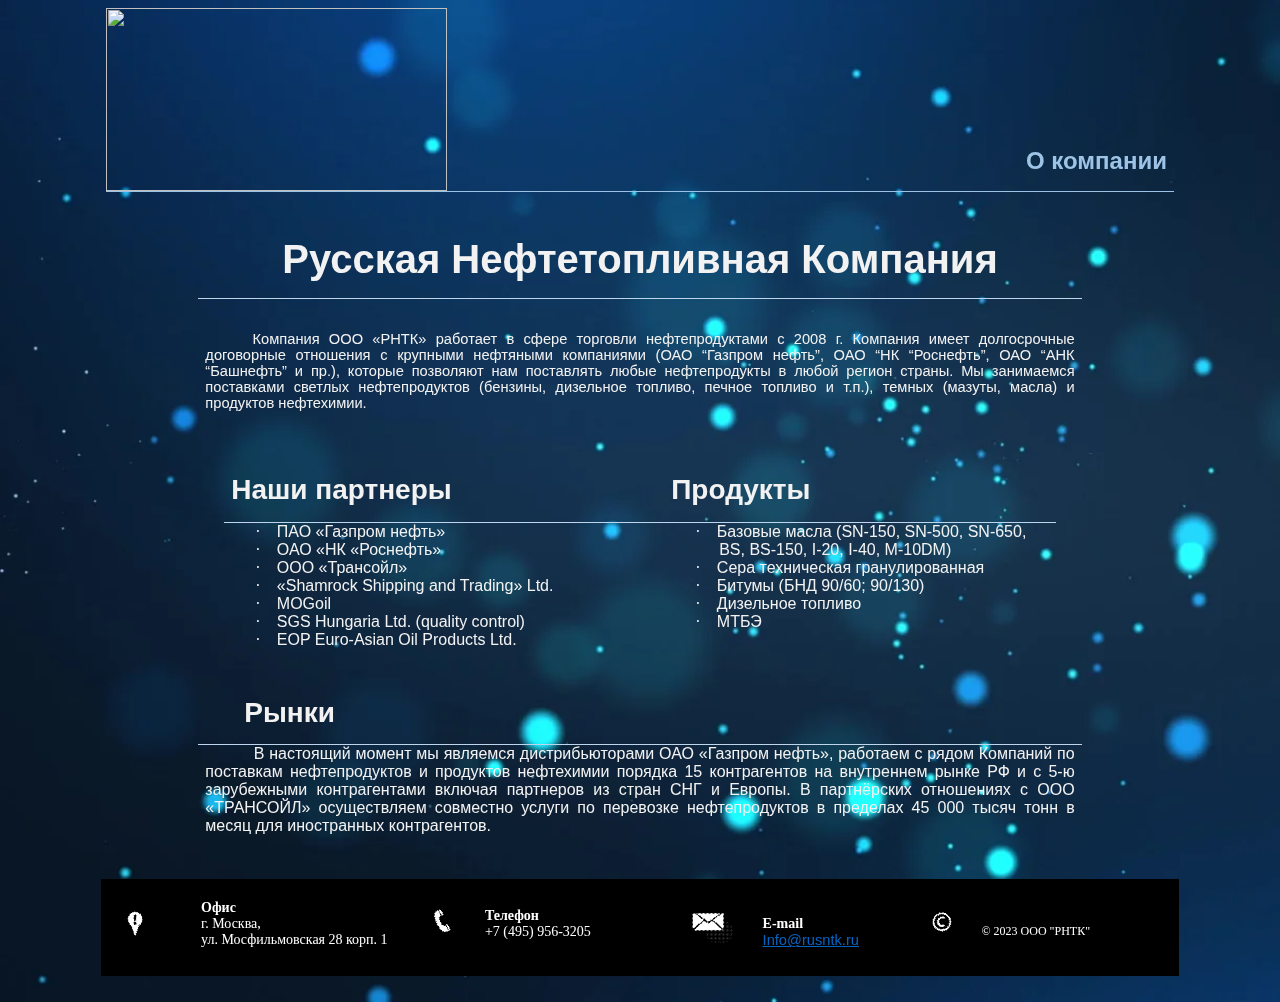
==== index2.htm @ 0cf2e004 "Add files via upload" ====
<html xmlns:v="urn:schemas-microsoft-com:vml"
xmlns:o="urn:schemas-microsoft-com:office:office"
xmlns:w="urn:schemas-microsoft-com:office:word"
xmlns:m="http://schemas.microsoft.com/office/2004/12/omml"
xmlns="http://www.w3.org/TR/REC-html40">

<head>
<meta http-equiv=Content-Type content="text/html; charset=windows-1251">
<meta name=ProgId content=Word.Document>
<meta name=Generator content="Microsoft Word 15">
<meta name=Originator content="Microsoft Word 15">
<link rel=File-List href="index2.files/filelist.xml">
<link rel=Preview href="index2.files/preview.wmf">
<link rel=Edit-Time-Data href="index2.files/editdata.mso">
<!--[if !mso]>
<style>
v\:* {behavior:url(#default#VML);}
o\:* {behavior:url(#default#VML);}
w\:* {behavior:url(#default#VML);}
.shape {behavior:url(#default#VML);}
</style>
<![endif]-->
<title>����</title>
<!--[if gte mso 9]><xml>
 <o:DocumentProperties>
  <o:Author>Roman</o:Author>
  <o:LastAuthor>Roman</o:LastAuthor>
  <o:Revision>2</o:Revision>
  <o:TotalTime>62</o:TotalTime>
  <o:Created>2023-09-29T07:42:00Z</o:Created>
  <o:LastSaved>2023-09-29T07:42:00Z</o:LastSaved>
  <o:Pages>1</o:Pages>
  <o:Words>254</o:Words>
  <o:Characters>1449</o:Characters>
  <o:Lines>12</o:Lines>
  <o:Paragraphs>3</o:Paragraphs>
  <o:CharactersWithSpaces>1700</o:CharactersWithSpaces>
  <o:Version>16.00</o:Version>
 </o:DocumentProperties>
</xml><![endif]-->
<link rel=themeData href="index2.files/themedata.thmx">
<link rel=colorSchemeMapping href="index2.files/colorschememapping.xml">
<link rel="stylesheet" href="style.css">

<body>
  <video autoplay loop muted class="bgvideo" id="bgvideo">
   <source src="video.mp4" type="video/mp4"></source>
  </video>
<!--[if gte mso 9]><xml>
 <w:WordDocument>
  <w:SpellingState>Clean</w:SpellingState>
  <w:GrammarState>Clean</w:GrammarState>
  <w:TrackMoves>false</w:TrackMoves>
  <w:TrackFormatting/>
  <w:ValidateAgainstSchemas/>
  <w:SaveIfXMLInvalid>false</w:SaveIfXMLInvalid>
  <w:IgnoreMixedContent>false</w:IgnoreMixedContent>
  <w:AlwaysShowPlaceholderText>false</w:AlwaysShowPlaceholderText>
  <w:DoNotPromoteQF/>
  <w:LidThemeOther>RU</w:LidThemeOther>
  <w:LidThemeAsian>X-NONE</w:LidThemeAsian>
  <w:LidThemeComplexScript>X-NONE</w:LidThemeComplexScript>
  <w:Compatibility>
   <w:BreakWrappedTables/>
   <w:SplitPgBreakAndParaMark/>
  </w:Compatibility>
  <w:BrowserLevel>MicrosoftInternetExplorer4</w:BrowserLevel>
  <m:mathPr>
   <m:mathFont m:val="Cambria Math"/>
   <m:brkBin m:val="before"/>
   <m:brkBinSub m:val="&#45;-"/>
   <m:smallFrac m:val="off"/>
   <m:dispDef/>
   <m:lMargin m:val="0"/>
   <m:rMargin m:val="0"/>
   <m:defJc m:val="centerGroup"/>
   <m:wrapIndent m:val="1440"/>
   <m:intLim m:val="subSup"/>
   <m:naryLim m:val="undOvr"/>
  </m:mathPr></w:WordDocument>
</xml><![endif]--><!--[if gte mso 9]><xml>
 <w:LatentStyles DefLockedState="false" DefUnhideWhenUsed="false"
  DefSemiHidden="false" DefQFormat="false" DefPriority="99"
  LatentStyleCount="375">
  <w:LsdException Locked="false" Priority="0" QFormat="true" Name="Normal"/>
  <w:LsdException Locked="false" Priority="9" QFormat="true" Name="heading 1"/>
  <w:LsdException Locked="false" Priority="9" QFormat="true" Name="heading 2"/>
  <w:LsdException Locked="false" Priority="9" SemiHidden="true"
   UnhideWhenUsed="true" QFormat="true" Name="heading 3"/>
  <w:LsdException Locked="false" Priority="9" SemiHidden="true"
   UnhideWhenUsed="true" QFormat="true" Name="heading 4"/>
  <w:LsdException Locked="false" Priority="9" SemiHidden="true"
   UnhideWhenUsed="true" QFormat="true" Name="heading 5"/>
  <w:LsdException Locked="false" Priority="9" SemiHidden="true"
   UnhideWhenUsed="true" QFormat="true" Name="heading 6"/>
  <w:LsdException Locked="false" Priority="9" SemiHidden="true"
   UnhideWhenUsed="true" QFormat="true" Name="heading 7"/>
  <w:LsdException Locked="false" Priority="9" SemiHidden="true"
   UnhideWhenUsed="true" QFormat="true" Name="heading 8"/>
  <w:LsdException Locked="false" Priority="9" SemiHidden="true"
   UnhideWhenUsed="true" QFormat="true" Name="heading 9"/>
  <w:LsdException Locked="false" SemiHidden="true" UnhideWhenUsed="true"
   Name="index 1"/>
  <w:LsdException Locked="false" SemiHidden="true" UnhideWhenUsed="true"
   Name="index 2"/>
  <w:LsdException Locked="false" SemiHidden="true" UnhideWhenUsed="true"
   Name="index 3"/>
  <w:LsdException Locked="false" SemiHidden="true" UnhideWhenUsed="true"
   Name="index 4"/>
  <w:LsdException Locked="false" SemiHidden="true" UnhideWhenUsed="true"
   Name="index 5"/>
  <w:LsdException Locked="false" SemiHidden="true" UnhideWhenUsed="true"
   Name="index 6"/>
  <w:LsdException Locked="false" SemiHidden="true" UnhideWhenUsed="true"
   Name="index 7"/>
  <w:LsdException Locked="false" SemiHidden="true" UnhideWhenUsed="true"
   Name="index 8"/>
  <w:LsdException Locked="false" SemiHidden="true" UnhideWhenUsed="true"
   Name="index 9"/>
  <w:LsdException Locked="false" Priority="39" SemiHidden="true"
   UnhideWhenUsed="true" Name="toc 1"/>
  <w:LsdException Locked="false" Priority="39" SemiHidden="true"
   UnhideWhenUsed="true" Name="toc 2"/>
  <w:LsdException Locked="false" Priority="39" SemiHidden="true"
   UnhideWhenUsed="true" Name="toc 3"/>
  <w:LsdException Locked="false" Priority="39" SemiHidden="true"
   UnhideWhenUsed="true" Name="toc 4"/>
  <w:LsdException Locked="false" Priority="39" SemiHidden="true"
   UnhideWhenUsed="true" Name="toc 5"/>
  <w:LsdException Locked="false" Priority="39" SemiHidden="true"
   UnhideWhenUsed="true" Name="toc 6"/>
  <w:LsdException Locked="false" Priority="39" SemiHidden="true"
   UnhideWhenUsed="true" Name="toc 7"/>
  <w:LsdException Locked="false" Priority="39" SemiHidden="true"
   UnhideWhenUsed="true" Name="toc 8"/>
  <w:LsdException Locked="false" Priority="39" SemiHidden="true"
   UnhideWhenUsed="true" Name="toc 9"/>
  <w:LsdException Locked="false" SemiHidden="true" UnhideWhenUsed="true"
   Name="Normal Indent"/>
  <w:LsdException Locked="false" SemiHidden="true" UnhideWhenUsed="true"
   Name="footnote text"/>
  <w:LsdException Locked="false" SemiHidden="true" UnhideWhenUsed="true"
   Name="annotation text"/>
  <w:LsdException Locked="false" SemiHidden="true" UnhideWhenUsed="true"
   Name="header"/>
  <w:LsdException Locked="false" SemiHidden="true" UnhideWhenUsed="true"
   Name="footer"/>
  <w:LsdException Locked="false" SemiHidden="true" UnhideWhenUsed="true"
   Name="index heading"/>
  <w:LsdException Locked="false" Priority="35" SemiHidden="true"
   UnhideWhenUsed="true" QFormat="true" Name="caption"/>
  <w:LsdException Locked="false" SemiHidden="true" UnhideWhenUsed="true"
   Name="table of figures"/>
  <w:LsdException Locked="false" SemiHidden="true" UnhideWhenUsed="true"
   Name="envelope address"/>
  <w:LsdException Locked="false" SemiHidden="true" UnhideWhenUsed="true"
   Name="envelope return"/>
  <w:LsdException Locked="false" SemiHidden="true" UnhideWhenUsed="true"
   Name="footnote reference"/>
  <w:LsdException Locked="false" SemiHidden="true" UnhideWhenUsed="true"
   Name="annotation reference"/>
  <w:LsdException Locked="false" SemiHidden="true" UnhideWhenUsed="true"
   Name="line number"/>
  <w:LsdException Locked="false" SemiHidden="true" UnhideWhenUsed="true"
   Name="page number"/>
  <w:LsdException Locked="false" SemiHidden="true" UnhideWhenUsed="true"
   Name="endnote reference"/>
  <w:LsdException Locked="false" SemiHidden="true" UnhideWhenUsed="true"
   Name="endnote text"/>
  <w:LsdException Locked="false" SemiHidden="true" UnhideWhenUsed="true"
   Name="table of authorities"/>
  <w:LsdException Locked="false" SemiHidden="true" UnhideWhenUsed="true"
   Name="macro"/>
  <w:LsdException Locked="false" SemiHidden="true" UnhideWhenUsed="true"
   Name="toa heading"/>
  <w:LsdException Locked="false" SemiHidden="true" UnhideWhenUsed="true"
   Name="List"/>
  <w:LsdException Locked="false" SemiHidden="true" UnhideWhenUsed="true"
   Name="List Bullet"/>
  <w:LsdException Locked="false" SemiHidden="true" UnhideWhenUsed="true"
   Name="List Number"/>
  <w:LsdException Locked="false" SemiHidden="true" UnhideWhenUsed="true"
   Name="List 2"/>
  <w:LsdException Locked="false" SemiHidden="true" UnhideWhenUsed="true"
   Name="List 3"/>
  <w:LsdException Locked="false" SemiHidden="true" UnhideWhenUsed="true"
   Name="List 4"/>
  <w:LsdException Locked="false" SemiHidden="true" UnhideWhenUsed="true"
   Name="List 5"/>
  <w:LsdException Locked="false" SemiHidden="true" UnhideWhenUsed="true"
   Name="List Bullet 2"/>
  <w:LsdException Locked="false" SemiHidden="true" UnhideWhenUsed="true"
   Name="List Bullet 3"/>
  <w:LsdException Locked="false" SemiHidden="true" UnhideWhenUsed="true"
   Name="List Bullet 4"/>
  <w:LsdException Locked="false" SemiHidden="true" UnhideWhenUsed="true"
   Name="List Bullet 5"/>
  <w:LsdException Locked="false" SemiHidden="true" UnhideWhenUsed="true"
   Name="List Number 2"/>
  <w:LsdException Locked="false" SemiHidden="true" UnhideWhenUsed="true"
   Name="List Number 3"/>
  <w:LsdException Locked="false" SemiHidden="true" UnhideWhenUsed="true"
   Name="List Number 4"/>
  <w:LsdException Locked="false" SemiHidden="true" UnhideWhenUsed="true"
   Name="List Number 5"/>
  <w:LsdException Locked="false" Priority="10" QFormat="true" Name="Title"/>
  <w:LsdException Locked="false" SemiHidden="true" UnhideWhenUsed="true"
   Name="Closing"/>
  <w:LsdException Locked="false" SemiHidden="true" UnhideWhenUsed="true"
   Name="Signature"/>
  <w:LsdException Locked="false" Priority="1" SemiHidden="true"
   UnhideWhenUsed="true" Name="Default Paragraph Font"/>
  <w:LsdException Locked="false" SemiHidden="true" UnhideWhenUsed="true"
   Name="Body Text"/>
  <w:LsdException Locked="false" SemiHidden="true" UnhideWhenUsed="true"
   Name="Body Text Indent"/>
  <w:LsdException Locked="false" SemiHidden="true" UnhideWhenUsed="true"
   Name="List Continue"/>
  <w:LsdException Locked="false" SemiHidden="true" UnhideWhenUsed="true"
   Name="List Continue 2"/>
  <w:LsdException Locked="false" SemiHidden="true" UnhideWhenUsed="true"
   Name="List Continue 3"/>
  <w:LsdException Locked="false" SemiHidden="true" UnhideWhenUsed="true"
   Name="List Continue 4"/>
  <w:LsdException Locked="false" SemiHidden="true" UnhideWhenUsed="true"
   Name="List Continue 5"/>
  <w:LsdException Locked="false" SemiHidden="true" UnhideWhenUsed="true"
   Name="Message Header"/>
  <w:LsdException Locked="false" Priority="11" QFormat="true" Name="Subtitle"/>
  <w:LsdException Locked="false" SemiHidden="true" UnhideWhenUsed="true"
   Name="Salutation"/>
  <w:LsdException Locked="false" SemiHidden="true" UnhideWhenUsed="true"
   Name="Date"/>
  <w:LsdException Locked="false" SemiHidden="true" UnhideWhenUsed="true"
   Name="Body Text First Indent"/>
  <w:LsdException Locked="false" SemiHidden="true" UnhideWhenUsed="true"
   Name="Body Text First Indent 2"/>
  <w:LsdException Locked="false" SemiHidden="true" UnhideWhenUsed="true"
   Name="Note Heading"/>
  <w:LsdException Locked="false" SemiHidden="true" UnhideWhenUsed="true"
   Name="Body Text 2"/>
  <w:LsdException Locked="false" SemiHidden="true" UnhideWhenUsed="true"
   Name="Body Text 3"/>
  <w:LsdException Locked="false" SemiHidden="true" UnhideWhenUsed="true"
   Name="Body Text Indent 2"/>
  <w:LsdException Locked="false" SemiHidden="true" UnhideWhenUsed="true"
   Name="Body Text Indent 3"/>
  <w:LsdException Locked="false" SemiHidden="true" UnhideWhenUsed="true"
   Name="Block Text"/>
  <w:LsdException Locked="false" SemiHidden="true" UnhideWhenUsed="true"
   Name="Hyperlink"/>
  <w:LsdException Locked="false" SemiHidden="true" UnhideWhenUsed="true"
   Name="FollowedHyperlink"/>
  <w:LsdException Locked="false" Priority="22" QFormat="true" Name="Strong"/>
  <w:LsdException Locked="false" Priority="20" QFormat="true" Name="Emphasis"/>
  <w:LsdException Locked="false" SemiHidden="true" UnhideWhenUsed="true"
   Name="Document Map"/>
  <w:LsdException Locked="false" SemiHidden="true" UnhideWhenUsed="true"
   Name="Plain Text"/>
  <w:LsdException Locked="false" SemiHidden="true" UnhideWhenUsed="true"
   Name="E-mail Signature"/>
  <w:LsdException Locked="false" SemiHidden="true" UnhideWhenUsed="true"
   Name="HTML Top of Form"/>
  <w:LsdException Locked="false" SemiHidden="true" UnhideWhenUsed="true"
   Name="HTML Bottom of Form"/>
  <w:LsdException Locked="false" SemiHidden="true" UnhideWhenUsed="true"
   Name="Normal (Web)"/>
  <w:LsdException Locked="false" SemiHidden="true" UnhideWhenUsed="true"
   Name="HTML Acronym"/>
  <w:LsdException Locked="false" SemiHidden="true" UnhideWhenUsed="true"
   Name="HTML Address"/>
  <w:LsdException Locked="false" SemiHidden="true" UnhideWhenUsed="true"
   Name="HTML Cite"/>
  <w:LsdException Locked="false" SemiHidden="true" UnhideWhenUsed="true"
   Name="HTML Code"/>
  <w:LsdException Locked="false" SemiHidden="true" UnhideWhenUsed="true"
   Name="HTML Definition"/>
  <w:LsdException Locked="false" SemiHidden="true" UnhideWhenUsed="true"
   Name="HTML Keyboard"/>
  <w:LsdException Locked="false" SemiHidden="true" UnhideWhenUsed="true"
   Name="HTML Preformatted"/>
  <w:LsdException Locked="false" SemiHidden="true" UnhideWhenUsed="true"
   Name="HTML Sample"/>
  <w:LsdException Locked="false" SemiHidden="true" UnhideWhenUsed="true"
   Name="HTML Typewriter"/>
  <w:LsdException Locked="false" SemiHidden="true" UnhideWhenUsed="true"
   Name="HTML Variable"/>
  <w:LsdException Locked="false" SemiHidden="true" UnhideWhenUsed="true"
   Name="Normal Table"/>
  <w:LsdException Locked="false" SemiHidden="true" UnhideWhenUsed="true"
   Name="annotation subject"/>
  <w:LsdException Locked="false" SemiHidden="true" UnhideWhenUsed="true"
   Name="No List"/>
  <w:LsdException Locked="false" SemiHidden="true" UnhideWhenUsed="true"
   Name="Outline List 1"/>
  <w:LsdException Locked="false" SemiHidden="true" UnhideWhenUsed="true"
   Name="Outline List 2"/>
  <w:LsdException Locked="false" SemiHidden="true" UnhideWhenUsed="true"
   Name="Outline List 3"/>
  <w:LsdException Locked="false" SemiHidden="true" UnhideWhenUsed="true"
   Name="Table Simple 1"/>
  <w:LsdException Locked="false" SemiHidden="true" UnhideWhenUsed="true"
   Name="Table Simple 2"/>
  <w:LsdException Locked="false" SemiHidden="true" UnhideWhenUsed="true"
   Name="Table Simple 3"/>
  <w:LsdException Locked="false" SemiHidden="true" UnhideWhenUsed="true"
   Name="Table Classic 1"/>
  <w:LsdException Locked="false" SemiHidden="true" UnhideWhenUsed="true"
   Name="Table Classic 2"/>
  <w:LsdException Locked="false" SemiHidden="true" UnhideWhenUsed="true"
   Name="Table Classic 3"/>
  <w:LsdException Locked="false" SemiHidden="true" UnhideWhenUsed="true"
   Name="Table Classic 4"/>
  <w:LsdException Locked="false" SemiHidden="true" UnhideWhenUsed="true"
   Name="Table Colorful 1"/>
  <w:LsdException Locked="false" SemiHidden="true" UnhideWhenUsed="true"
   Name="Table Colorful 2"/>
  <w:LsdException Locked="false" SemiHidden="true" UnhideWhenUsed="true"
   Name="Table Colorful 3"/>
  <w:LsdException Locked="false" SemiHidden="true" UnhideWhenUsed="true"
   Name="Table Columns 1"/>
  <w:LsdException Locked="false" SemiHidden="true" UnhideWhenUsed="true"
   Name="Table Columns 2"/>
  <w:LsdException Locked="false" SemiHidden="true" UnhideWhenUsed="true"
   Name="Table Columns 3"/>
  <w:LsdException Locked="false" SemiHidden="true" UnhideWhenUsed="true"
   Name="Table Columns 4"/>
  <w:LsdException Locked="false" SemiHidden="true" UnhideWhenUsed="true"
   Name="Table Columns 5"/>
  <w:LsdException Locked="false" SemiHidden="true" UnhideWhenUsed="true"
   Name="Table Grid 1"/>
  <w:LsdException Locked="false" SemiHidden="true" UnhideWhenUsed="true"
   Name="Table Grid 2"/>
  <w:LsdException Locked="false" SemiHidden="true" UnhideWhenUsed="true"
   Name="Table Grid 3"/>
  <w:LsdException Locked="false" SemiHidden="true" UnhideWhenUsed="true"
   Name="Table Grid 4"/>
  <w:LsdException Locked="false" SemiHidden="true" UnhideWhenUsed="true"
   Name="Table Grid 5"/>
  <w:LsdException Locked="false" SemiHidden="true" UnhideWhenUsed="true"
   Name="Table Grid 6"/>
  <w:LsdException Locked="false" SemiHidden="true" UnhideWhenUsed="true"
   Name="Table Grid 7"/>
  <w:LsdException Locked="false" SemiHidden="true" UnhideWhenUsed="true"
   Name="Table Grid 8"/>
  <w:LsdException Locked="false" SemiHidden="true" UnhideWhenUsed="true"
   Name="Table List 1"/>
  <w:LsdException Locked="false" SemiHidden="true" UnhideWhenUsed="true"
   Name="Table List 2"/>
  <w:LsdException Locked="false" SemiHidden="true" UnhideWhenUsed="true"
   Name="Table List 3"/>
  <w:LsdException Locked="false" SemiHidden="true" UnhideWhenUsed="true"
   Name="Table List 4"/>
  <w:LsdException Locked="false" SemiHidden="true" UnhideWhenUsed="true"
   Name="Table List 5"/>
  <w:LsdException Locked="false" SemiHidden="true" UnhideWhenUsed="true"
   Name="Table List 6"/>
  <w:LsdException Locked="false" SemiHidden="true" UnhideWhenUsed="true"
   Name="Table List 7"/>
  <w:LsdException Locked="false" SemiHidden="true" UnhideWhenUsed="true"
   Name="Table List 8"/>
  <w:LsdException Locked="false" SemiHidden="true" UnhideWhenUsed="true"
   Name="Table 3D effects 1"/>
  <w:LsdException Locked="false" SemiHidden="true" UnhideWhenUsed="true"
   Name="Table 3D effects 2"/>
  <w:LsdException Locked="false" SemiHidden="true" UnhideWhenUsed="true"
   Name="Table 3D effects 3"/>
  <w:LsdException Locked="false" SemiHidden="true" UnhideWhenUsed="true"
   Name="Table Contemporary"/>
  <w:LsdException Locked="false" SemiHidden="true" UnhideWhenUsed="true"
   Name="Table Elegant"/>
  <w:LsdException Locked="false" SemiHidden="true" UnhideWhenUsed="true"
   Name="Table Professional"/>
  <w:LsdException Locked="false" SemiHidden="true" UnhideWhenUsed="true"
   Name="Table Subtle 1"/>
  <w:LsdException Locked="false" SemiHidden="true" UnhideWhenUsed="true"
   Name="Table Subtle 2"/>
  <w:LsdException Locked="false" SemiHidden="true" UnhideWhenUsed="true"
   Name="Table Web 1"/>
  <w:LsdException Locked="false" SemiHidden="true" UnhideWhenUsed="true"
   Name="Table Web 2"/>
  <w:LsdException Locked="false" SemiHidden="true" UnhideWhenUsed="true"
   Name="Table Web 3"/>
  <w:LsdException Locked="false" SemiHidden="true" UnhideWhenUsed="true"
   Name="Balloon Text"/>
  <w:LsdException Locked="false" Priority="39" Name="Table Grid"/>
  <w:LsdException Locked="false" SemiHidden="true" UnhideWhenUsed="true"
   Name="Table Theme"/>
  <w:LsdException Locked="false" SemiHidden="true" Name="Placeholder Text"/>
  <w:LsdException Locked="false" Priority="1" QFormat="true" Name="No Spacing"/>
  <w:LsdException Locked="false" Priority="60" Name="Light Shading"/>
  <w:LsdException Locked="false" Priority="61" Name="Light List"/>
  <w:LsdException Locked="false" Priority="62" Name="Light Grid"/>
  <w:LsdException Locked="false" Priority="63" Name="Medium Shading 1"/>
  <w:LsdException Locked="false" Priority="64" Name="Medium Shading 2"/>
  <w:LsdException Locked="false" Priority="65" Name="Medium List 1"/>
  <w:LsdException Locked="false" Priority="66" Name="Medium List 2"/>
  <w:LsdException Locked="false" Priority="67" Name="Medium Grid 1"/>
  <w:LsdException Locked="false" Priority="68" Name="Medium Grid 2"/>
  <w:LsdException Locked="false" Priority="69" Name="Medium Grid 3"/>
  <w:LsdException Locked="false" Priority="70" Name="Dark List"/>
  <w:LsdException Locked="false" Priority="71" Name="Colorful Shading"/>
  <w:LsdException Locked="false" Priority="72" Name="Colorful List"/>
  <w:LsdException Locked="false" Priority="73" Name="Colorful Grid"/>
  <w:LsdException Locked="false" Priority="60" Name="Light Shading Accent 1"/>
  <w:LsdException Locked="false" Priority="61" Name="Light List Accent 1"/>
  <w:LsdException Locked="false" Priority="62" Name="Light Grid Accent 1"/>
  <w:LsdException Locked="false" Priority="63" Name="Medium Shading 1 Accent 1"/>
  <w:LsdException Locked="false" Priority="64" Name="Medium Shading 2 Accent 1"/>
  <w:LsdException Locked="false" Priority="65" Name="Medium List 1 Accent 1"/>
  <w:LsdException Locked="false" SemiHidden="true" Name="Revision"/>
  <w:LsdException Locked="false" Priority="34" QFormat="true"
   Name="List Paragraph"/>
  <w:LsdException Locked="false" Priority="29" QFormat="true" Name="Quote"/>
  <w:LsdException Locked="false" Priority="30" QFormat="true"
   Name="Intense Quote"/>
  <w:LsdException Locked="false" Priority="66" Name="Medium List 2 Accent 1"/>
  <w:LsdException Locked="false" Priority="67" Name="Medium Grid 1 Accent 1"/>
  <w:LsdException Locked="false" Priority="68" Name="Medium Grid 2 Accent 1"/>
  <w:LsdException Locked="false" Priority="69" Name="Medium Grid 3 Accent 1"/>
  <w:LsdException Locked="false" Priority="70" Name="Dark List Accent 1"/>
  <w:LsdException Locked="false" Priority="71" Name="Colorful Shading Accent 1"/>
  <w:LsdException Locked="false" Priority="72" Name="Colorful List Accent 1"/>
  <w:LsdException Locked="false" Priority="73" Name="Colorful Grid Accent 1"/>
  <w:LsdException Locked="false" Priority="60" Name="Light Shading Accent 2"/>
  <w:LsdException Locked="false" Priority="61" Name="Light List Accent 2"/>
  <w:LsdException Locked="false" Priority="62" Name="Light Grid Accent 2"/>
  <w:LsdException Locked="false" Priority="63" Name="Medium Shading 1 Accent 2"/>
  <w:LsdException Locked="false" Priority="64" Name="Medium Shading 2 Accent 2"/>
  <w:LsdException Locked="false" Priority="65" Name="Medium List 1 Accent 2"/>
  <w:LsdException Locked="false" Priority="66" Name="Medium List 2 Accent 2"/>
  <w:LsdException Locked="false" Priority="67" Name="Medium Grid 1 Accent 2"/>
  <w:LsdException Locked="false" Priority="68" Name="Medium Grid 2 Accent 2"/>
  <w:LsdException Locked="false" Priority="69" Name="Medium Grid 3 Accent 2"/>
  <w:LsdException Locked="false" Priority="70" Name="Dark List Accent 2"/>
  <w:LsdException Locked="false" Priority="71" Name="Colorful Shading Accent 2"/>
  <w:LsdException Locked="false" Priority="72" Name="Colorful List Accent 2"/>
  <w:LsdException Locked="false" Priority="73" Name="Colorful Grid Accent 2"/>
  <w:LsdException Locked="false" Priority="60" Name="Light Shading Accent 3"/>
  <w:LsdException Locked="false" Priority="61" Name="Light List Accent 3"/>
  <w:LsdException Locked="false" Priority="62" Name="Light Grid Accent 3"/>
  <w:LsdException Locked="false" Priority="63" Name="Medium Shading 1 Accent 3"/>
  <w:LsdException Locked="false" Priority="64" Name="Medium Shading 2 Accent 3"/>
  <w:LsdException Locked="false" Priority="65" Name="Medium List 1 Accent 3"/>
  <w:LsdException Locked="false" Priority="66" Name="Medium List 2 Accent 3"/>
  <w:LsdException Locked="false" Priority="67" Name="Medium Grid 1 Accent 3"/>
  <w:LsdException Locked="false" Priority="68" Name="Medium Grid 2 Accent 3"/>
  <w:LsdException Locked="false" Priority="69" Name="Medium Grid 3 Accent 3"/>
  <w:LsdException Locked="false" Priority="70" Name="Dark List Accent 3"/>
  <w:LsdException Locked="false" Priority="71" Name="Colorful Shading Accent 3"/>
  <w:LsdException Locked="false" Priority="72" Name="Colorful List Accent 3"/>
  <w:LsdException Locked="false" Priority="73" Name="Colorful Grid Accent 3"/>
  <w:LsdException Locked="false" Priority="60" Name="Light Shading Accent 4"/>
  <w:LsdException Locked="false" Priority="61" Name="Light List Accent 4"/>
  <w:LsdException Locked="false" Priority="62" Name="Light Grid Accent 4"/>
  <w:LsdException Locked="false" Priority="63" Name="Medium Shading 1 Accent 4"/>
  <w:LsdException Locked="false" Priority="64" Name="Medium Shading 2 Accent 4"/>
  <w:LsdException Locked="false" Priority="65" Name="Medium List 1 Accent 4"/>
  <w:LsdException Locked="false" Priority="66" Name="Medium List 2 Accent 4"/>
  <w:LsdException Locked="false" Priority="67" Name="Medium Grid 1 Accent 4"/>
  <w:LsdException Locked="false" Priority="68" Name="Medium Grid 2 Accent 4"/>
  <w:LsdException Locked="false" Priority="69" Name="Medium Grid 3 Accent 4"/>
  <w:LsdException Locked="false" Priority="70" Name="Dark List Accent 4"/>
  <w:LsdException Locked="false" Priority="71" Name="Colorful Shading Accent 4"/>
  <w:LsdException Locked="false" Priority="72" Name="Colorful List Accent 4"/>
  <w:LsdException Locked="false" Priority="73" Name="Colorful Grid Accent 4"/>
  <w:LsdException Locked="false" Priority="60" Name="Light Shading Accent 5"/>
  <w:LsdException Locked="false" Priority="61" Name="Light List Accent 5"/>
  <w:LsdException Locked="false" Priority="62" Name="Light Grid Accent 5"/>
  <w:LsdException Locked="false" Priority="63" Name="Medium Shading 1 Accent 5"/>
  <w:LsdException Locked="false" Priority="64" Name="Medium Shading 2 Accent 5"/>
  <w:LsdException Locked="false" Priority="65" Name="Medium List 1 Accent 5"/>
  <w:LsdException Locked="false" Priority="66" Name="Medium List 2 Accent 5"/>
  <w:LsdException Locked="false" Priority="67" Name="Medium Grid 1 Accent 5"/>
  <w:LsdException Locked="false" Priority="68" Name="Medium Grid 2 Accent 5"/>
  <w:LsdException Locked="false" Priority="69" Name="Medium Grid 3 Accent 5"/>
  <w:LsdException Locked="false" Priority="70" Name="Dark List Accent 5"/>
  <w:LsdException Locked="false" Priority="71" Name="Colorful Shading Accent 5"/>
  <w:LsdException Locked="false" Priority="72" Name="Colorful List Accent 5"/>
  <w:LsdException Locked="false" Priority="73" Name="Colorful Grid Accent 5"/>
  <w:LsdException Locked="false" Priority="60" Name="Light Shading Accent 6"/>
  <w:LsdException Locked="false" Priority="61" Name="Light List Accent 6"/>
  <w:LsdException Locked="false" Priority="62" Name="Light Grid Accent 6"/>
  <w:LsdException Locked="false" Priority="63" Name="Medium Shading 1 Accent 6"/>
  <w:LsdException Locked="false" Priority="64" Name="Medium Shading 2 Accent 6"/>
  <w:LsdException Locked="false" Priority="65" Name="Medium List 1 Accent 6"/>
  <w:LsdException Locked="false" Priority="66" Name="Medium List 2 Accent 6"/>
  <w:LsdException Locked="false" Priority="67" Name="Medium Grid 1 Accent 6"/>
  <w:LsdException Locked="false" Priority="68" Name="Medium Grid 2 Accent 6"/>
  <w:LsdException Locked="false" Priority="69" Name="Medium Grid 3 Accent 6"/>
  <w:LsdException Locked="false" Priority="70" Name="Dark List Accent 6"/>
  <w:LsdException Locked="false" Priority="71" Name="Colorful Shading Accent 6"/>
  <w:LsdException Locked="false" Priority="72" Name="Colorful List Accent 6"/>
  <w:LsdException Locked="false" Priority="73" Name="Colorful Grid Accent 6"/>
  <w:LsdException Locked="false" Priority="19" QFormat="true"
   Name="Subtle Emphasis"/>
  <w:LsdException Locked="false" Priority="21" QFormat="true"
   Name="Intense Emphasis"/>
  <w:LsdException Locked="false" Priority="31" QFormat="true"
   Name="Subtle Reference"/>
  <w:LsdException Locked="false" Priority="32" QFormat="true"
   Name="Intense Reference"/>
  <w:LsdException Locked="false" Priority="33" QFormat="true" Name="Book Title"/>
  <w:LsdException Locked="false" Priority="37" SemiHidden="true"
   UnhideWhenUsed="true" Name="Bibliography"/>
  <w:LsdException Locked="false" Priority="39" SemiHidden="true"
   UnhideWhenUsed="true" QFormat="true" Name="TOC Heading"/>
  <w:LsdException Locked="false" Priority="41" Name="Plain Table 1"/>
  <w:LsdException Locked="false" Priority="42" Name="Plain Table 2"/>
  <w:LsdException Locked="false" Priority="43" Name="Plain Table 3"/>
  <w:LsdException Locked="false" Priority="44" Name="Plain Table 4"/>
  <w:LsdException Locked="false" Priority="45" Name="Plain Table 5"/>
  <w:LsdException Locked="false" Priority="40" Name="Grid Table Light"/>
  <w:LsdException Locked="false" Priority="46" Name="Grid Table 1 Light"/>
  <w:LsdException Locked="false" Priority="47" Name="Grid Table 2"/>
  <w:LsdException Locked="false" Priority="48" Name="Grid Table 3"/>
  <w:LsdException Locked="false" Priority="49" Name="Grid Table 4"/>
  <w:LsdException Locked="false" Priority="50" Name="Grid Table 5 Dark"/>
  <w:LsdException Locked="false" Priority="51" Name="Grid Table 6 Colorful"/>
  <w:LsdException Locked="false" Priority="52" Name="Grid Table 7 Colorful"/>
  <w:LsdException Locked="false" Priority="46"
   Name="Grid Table 1 Light Accent 1"/>
  <w:LsdException Locked="false" Priority="47" Name="Grid Table 2 Accent 1"/>
  <w:LsdException Locked="false" Priority="48" Name="Grid Table 3 Accent 1"/>
  <w:LsdException Locked="false" Priority="49" Name="Grid Table 4 Accent 1"/>
  <w:LsdException Locked="false" Priority="50" Name="Grid Table 5 Dark Accent 1"/>
  <w:LsdException Locked="false" Priority="51"
   Name="Grid Table 6 Colorful Accent 1"/>
  <w:LsdException Locked="false" Priority="52"
   Name="Grid Table 7 Colorful Accent 1"/>
  <w:LsdException Locked="false" Priority="46"
   Name="Grid Table 1 Light Accent 2"/>
  <w:LsdException Locked="false" Priority="47" Name="Grid Table 2 Accent 2"/>
  <w:LsdException Locked="false" Priority="48" Name="Grid Table 3 Accent 2"/>
  <w:LsdException Locked="false" Priority="49" Name="Grid Table 4 Accent 2"/>
  <w:LsdException Locked="false" Priority="50" Name="Grid Table 5 Dark Accent 2"/>
  <w:LsdException Locked="false" Priority="51"
   Name="Grid Table 6 Colorful Accent 2"/>
  <w:LsdException Locked="false" Priority="52"
   Name="Grid Table 7 Colorful Accent 2"/>
  <w:LsdException Locked="false" Priority="46"
   Name="Grid Table 1 Light Accent 3"/>
  <w:LsdException Locked="false" Priority="47" Name="Grid Table 2 Accent 3"/>
  <w:LsdException Locked="false" Priority="48" Name="Grid Table 3 Accent 3"/>
  <w:LsdException Locked="false" Priority="49" Name="Grid Table 4 Accent 3"/>
  <w:LsdException Locked="false" Priority="50" Name="Grid Table 5 Dark Accent 3"/>
  <w:LsdException Locked="false" Priority="51"
   Name="Grid Table 6 Colorful Accent 3"/>
  <w:LsdException Locked="false" Priority="52"
   Name="Grid Table 7 Colorful Accent 3"/>
  <w:LsdException Locked="false" Priority="46"
   Name="Grid Table 1 Light Accent 4"/>
  <w:LsdException Locked="false" Priority="47" Name="Grid Table 2 Accent 4"/>
  <w:LsdException Locked="false" Priority="48" Name="Grid Table 3 Accent 4"/>
  <w:LsdException Locked="false" Priority="49" Name="Grid Table 4 Accent 4"/>
  <w:LsdException Locked="false" Priority="50" Name="Grid Table 5 Dark Accent 4"/>
  <w:LsdException Locked="false" Priority="51"
   Name="Grid Table 6 Colorful Accent 4"/>
  <w:LsdException Locked="false" Priority="52"
   Name="Grid Table 7 Colorful Accent 4"/>
  <w:LsdException Locked="false" Priority="46"
   Name="Grid Table 1 Light Accent 5"/>
  <w:LsdException Locked="false" Priority="47" Name="Grid Table 2 Accent 5"/>
  <w:LsdException Locked="false" Priority="48" Name="Grid Table 3 Accent 5"/>
  <w:LsdException Locked="false" Priority="49" Name="Grid Table 4 Accent 5"/>
  <w:LsdException Locked="false" Priority="50" Name="Grid Table 5 Dark Accent 5"/>
  <w:LsdException Locked="false" Priority="51"
   Name="Grid Table 6 Colorful Accent 5"/>
  <w:LsdException Locked="false" Priority="52"
   Name="Grid Table 7 Colorful Accent 5"/>
  <w:LsdException Locked="false" Priority="46"
   Name="Grid Table 1 Light Accent 6"/>
  <w:LsdException Locked="false" Priority="47" Name="Grid Table 2 Accent 6"/>
  <w:LsdException Locked="false" Priority="48" Name="Grid Table 3 Accent 6"/>
  <w:LsdException Locked="false" Priority="49" Name="Grid Table 4 Accent 6"/>
  <w:LsdException Locked="false" Priority="50" Name="Grid Table 5 Dark Accent 6"/>
  <w:LsdException Locked="false" Priority="51"
   Name="Grid Table 6 Colorful Accent 6"/>
  <w:LsdException Locked="false" Priority="52"
   Name="Grid Table 7 Colorful Accent 6"/>
  <w:LsdException Locked="false" Priority="46" Name="List Table 1 Light"/>
  <w:LsdException Locked="false" Priority="47" Name="List Table 2"/>
  <w:LsdException Locked="false" Priority="48" Name="List Table 3"/>
  <w:LsdException Locked="false" Priority="49" Name="List Table 4"/>
  <w:LsdException Locked="false" Priority="50" Name="List Table 5 Dark"/>
  <w:LsdException Locked="false" Priority="51" Name="List Table 6 Colorful"/>
  <w:LsdException Locked="false" Priority="52" Name="List Table 7 Colorful"/>
  <w:LsdException Locked="false" Priority="46"
   Name="List Table 1 Light Accent 1"/>
  <w:LsdException Locked="false" Priority="47" Name="List Table 2 Accent 1"/>
  <w:LsdException Locked="false" Priority="48" Name="List Table 3 Accent 1"/>
  <w:LsdException Locked="false" Priority="49" Name="List Table 4 Accent 1"/>
  <w:LsdException Locked="false" Priority="50" Name="List Table 5 Dark Accent 1"/>
  <w:LsdException Locked="false" Priority="51"
   Name="List Table 6 Colorful Accent 1"/>
  <w:LsdException Locked="false" Priority="52"
   Name="List Table 7 Colorful Accent 1"/>
  <w:LsdException Locked="false" Priority="46"
   Name="List Table 1 Light Accent 2"/>
  <w:LsdException Locked="false" Priority="47" Name="List Table 2 Accent 2"/>
  <w:LsdException Locked="false" Priority="48" Name="List Table 3 Accent 2"/>
  <w:LsdException Locked="false" Priority="49" Name="List Table 4 Accent 2"/>
  <w:LsdException Locked="false" Priority="50" Name="List Table 5 Dark Accent 2"/>
  <w:LsdException Locked="false" Priority="51"
   Name="List Table 6 Colorful Accent 2"/>
  <w:LsdException Locked="false" Priority="52"
   Name="List Table 7 Colorful Accent 2"/>
  <w:LsdException Locked="false" Priority="46"
   Name="List Table 1 Light Accent 3"/>
  <w:LsdException Locked="false" Priority="47" Name="List Table 2 Accent 3"/>
  <w:LsdException Locked="false" Priority="48" Name="List Table 3 Accent 3"/>
  <w:LsdException Locked="false" Priority="49" Name="List Table 4 Accent 3"/>
  <w:LsdException Locked="false" Priority="50" Name="List Table 5 Dark Accent 3"/>
  <w:LsdException Locked="false" Priority="51"
   Name="List Table 6 Colorful Accent 3"/>
  <w:LsdException Locked="false" Priority="52"
   Name="List Table 7 Colorful Accent 3"/>
  <w:LsdException Locked="false" Priority="46"
   Name="List Table 1 Light Accent 4"/>
  <w:LsdException Locked="false" Priority="47" Name="List Table 2 Accent 4"/>
  <w:LsdException Locked="false" Priority="48" Name="List Table 3 Accent 4"/>
  <w:LsdException Locked="false" Priority="49" Name="List Table 4 Accent 4"/>
  <w:LsdException Locked="false" Priority="50" Name="List Table 5 Dark Accent 4"/>
  <w:LsdException Locked="false" Priority="51"
   Name="List Table 6 Colorful Accent 4"/>
  <w:LsdException Locked="false" Priority="52"
   Name="List Table 7 Colorful Accent 4"/>
  <w:LsdException Locked="false" Priority="46"
   Name="List Table 1 Light Accent 5"/>
  <w:LsdException Locked="false" Priority="47" Name="List Table 2 Accent 5"/>
  <w:LsdException Locked="false" Priority="48" Name="List Table 3 Accent 5"/>
  <w:LsdException Locked="false" Priority="49" Name="List Table 4 Accent 5"/>
  <w:LsdException Locked="false" Priority="50" Name="List Table 5 Dark Accent 5"/>
  <w:LsdException Locked="false" Priority="51"
   Name="List Table 6 Colorful Accent 5"/>
  <w:LsdException Locked="false" Priority="52"
   Name="List Table 7 Colorful Accent 5"/>
  <w:LsdException Locked="false" Priority="46"
   Name="List Table 1 Light Accent 6"/>
  <w:LsdException Locked="false" Priority="47" Name="List Table 2 Accent 6"/>
  <w:LsdException Locked="false" Priority="48" Name="List Table 3 Accent 6"/>
  <w:LsdException Locked="false" Priority="49" Name="List Table 4 Accent 6"/>
  <w:LsdException Locked="false" Priority="50" Name="List Table 5 Dark Accent 6"/>
  <w:LsdException Locked="false" Priority="51"
   Name="List Table 6 Colorful Accent 6"/>
  <w:LsdException Locked="false" Priority="52"
   Name="List Table 7 Colorful Accent 6"/>
  <w:LsdException Locked="false" SemiHidden="true" UnhideWhenUsed="true"
   Name="Mention"/>
  <w:LsdException Locked="false" SemiHidden="true" UnhideWhenUsed="true"
   Name="Smart Hyperlink"/>
  <w:LsdException Locked="false" SemiHidden="true" UnhideWhenUsed="true"
   Name="Hashtag"/>
  <w:LsdException Locked="false" SemiHidden="true" UnhideWhenUsed="true"
   Name="Unresolved Mention"/>
 </w:LatentStyles>
</xml><![endif]-->
<link rel=Stylesheet type="text/css" media=all href=style.css>
<link rel=Stylesheet type="text/css" media=all href=style.css>
<link rel=Stylesheet type="text/css" media=all href=style.css>
<link rel=Stylesheet type="text/css" media=all href=style.css>
<link rel=Stylesheet type="text/css" media=all href=style.css>
<link rel=Stylesheet type="text/css" media=all href=style.css>
<link rel=Stylesheet type="text/css" media=all href=style.css>
<link rel=Stylesheet type="text/css" media=all href=style.css>
<link rel=Stylesheet type="text/css" media=all href=style.css>
<link rel=Stylesheet type="text/css" media=all href=style.css>
<link rel=Stylesheet type="text/css" media=all href=style.css>
<style>
<!--
 /* Font Definitions */
 @font-face
	{font-family:"Cambria Math";
	panose-1:2 4 5 3 5 4 6 3 2 4;
	mso-font-charset:204;
	mso-generic-font-family:roman;
	mso-font-pitch:variable;
	mso-font-signature:-536869121 1107305727 33554432 0 415 0;}
@font-face
	{font-family:Calibri;
	panose-1:2 15 5 2 2 2 4 3 2 4;
	mso-font-charset:204;
	mso-generic-font-family:swiss;
	mso-font-pitch:variable;
	mso-font-signature:-469750017 -1073732485 9 0 511 0;}
@font-face
	{font-family:"Open Sans";
	mso-font-alt:"Segoe UI";
	mso-font-charset:0;
	mso-generic-font-family:auto;
	mso-font-pitch:auto;
	mso-font-signature:0 0 0 0 0 0;}
 /* Style Definitions */
 p.MsoNormal, li.MsoNormal, div.MsoNormal
	{mso-style-unhide:no;
	mso-style-qformat:yes;
	mso-style-parent:"";
	margin-top:0cm;
	margin-right:0cm;
	margin-bottom:8.0pt;
	margin-left:0cm;
	line-height:105%;
	mso-pagination:widow-orphan;
	font-size:11.0pt;
	font-family:"Calibri",sans-serif;
	mso-fareast-font-family:"Times New Roman";
	mso-fareast-theme-font:minor-fareast;}
h2
	{mso-style-priority:9;
	mso-style-unhide:no;
	mso-style-qformat:yes;
	mso-style-link:"��������� 2 ����";
	mso-margin-top-alt:auto;
	margin-right:0cm;
	mso-margin-bottom-alt:auto;
	margin-left:0cm;
	mso-pagination:widow-orphan;
	mso-outline-level:2;
	font-size:18.0pt;
	font-family:"Times New Roman",serif;
	mso-fareast-font-family:"Times New Roman";
	mso-fareast-theme-font:minor-fareast;}
a:link, span.MsoHyperlink
	{mso-style-noshow:yes;
	mso-style-priority:99;
	color:#0563C1;
	mso-themecolor:hyperlink;
	text-decoration:underline;
	text-underline:single;}
a:visited, span.MsoHyperlinkFollowed
	{mso-style-noshow:yes;
	mso-style-priority:99;
	color:#954F72;
	mso-themecolor:followedhyperlink;
	text-decoration:underline;
	text-underline:single;}
p.msonormal0, li.msonormal0, div.msonormal0
	{mso-style-name:msonormal;
	mso-style-unhide:no;
	mso-margin-top-alt:auto;
	margin-right:0cm;
	mso-margin-bottom-alt:auto;
	margin-left:0cm;
	mso-pagination:widow-orphan;
	font-size:12.0pt;
	font-family:"Times New Roman",serif;
	mso-fareast-font-family:"Times New Roman";
	mso-fareast-theme-font:minor-fareast;}
p.bgvideo, li.bgvideo, div.bgvideo
	{mso-style-name:bgvideo;
	mso-style-unhide:no;
	mso-margin-top-alt:auto;
	margin-right:0cm;
	mso-margin-bottom-alt:auto;
	margin-left:0cm;
	mso-pagination:widow-orphan;
	font-size:12.0pt;
	font-family:"Times New Roman",serif;
	mso-fareast-font-family:"Times New Roman";
	mso-fareast-theme-font:minor-fareast;}
span.2
	{mso-style-name:"��������� 2 ����";
	mso-style-noshow:yes;
	mso-style-priority:9;
	mso-style-unhide:no;
	mso-style-locked:yes;
	mso-style-link:"��������� 2";
	font-family:"Times New Roman",serif;
	mso-ascii-font-family:"Times New Roman";
	mso-hansi-font-family:"Times New Roman";
	mso-bidi-font-family:"Times New Roman";
	font-weight:bold;}
p.font7, li.font7, div.font7
	{mso-style-name:font_7;
	mso-style-unhide:no;
	mso-margin-top-alt:auto;
	margin-right:0cm;
	mso-margin-bottom-alt:auto;
	margin-left:0cm;
	mso-pagination:widow-orphan;
	font-size:12.0pt;
	font-family:"Times New Roman",serif;
	mso-fareast-font-family:"Times New Roman";
	mso-fareast-theme-font:minor-fareast;}
p.font8, li.font8, div.font8
	{mso-style-name:font_8;
	mso-style-unhide:no;
	mso-margin-top-alt:auto;
	margin-right:0cm;
	mso-margin-bottom-alt:auto;
	margin-left:0cm;
	mso-pagination:widow-orphan;
	font-size:12.0pt;
	font-family:"Times New Roman",serif;
	mso-fareast-font-family:"Times New Roman";
	mso-fareast-theme-font:minor-fareast;}
p.msochpdefault, li.msochpdefault, div.msochpdefault
	{mso-style-name:msochpdefault;
	mso-style-unhide:no;
	mso-margin-top-alt:auto;
	margin-right:0cm;
	mso-margin-bottom-alt:auto;
	margin-left:0cm;
	mso-pagination:widow-orphan;
	font-size:10.0pt;
	font-family:"Calibri",sans-serif;
	mso-fareast-font-family:"Times New Roman";
	mso-fareast-theme-font:minor-fareast;}
span.wixui-rich-texttext
	{mso-style-name:wixui-rich-text__text;
	mso-style-unhide:no;}
span.color15
	{mso-style-name:color_15;
	mso-style-unhide:no;}
span.SpellE
	{mso-style-name:"";
	mso-spl-e:yes;}
.MsoChpDefault
	{mso-style-type:export-only;
	mso-default-props:yes;
	font-size:10.0pt;
	mso-ansi-font-size:10.0pt;
	mso-bidi-font-size:10.0pt;
	font-family:"Calibri",sans-serif;
	mso-ascii-font-family:Calibri;
	mso-hansi-font-family:Calibri;
	mso-bidi-font-family:Calibri;}
@page WordSection1
	{size:595.3pt 841.9pt;
	margin:21.3pt 14.1pt 14.2pt 14.2pt;
	mso-header-margin:35.4pt;
	mso-footer-margin:35.4pt;
	mso-paper-source:0;}
div.WordSection1
	{page:WordSection1;}
-->
</style>
<!--[if gte mso 10]>
<style>
 /* Style Definitions */
 table.MsoNormalTable
	{mso-style-name:"������� �������";
	mso-tstyle-rowband-size:0;
	mso-tstyle-colband-size:0;
	mso-style-noshow:yes;
	mso-style-priority:99;
	mso-style-parent:"";
	mso-padding-alt:0cm 5.4pt 0cm 5.4pt;
	mso-para-margin:0cm;
	mso-para-margin-bottom:.0001pt;
	mso-pagination:widow-orphan;
	font-size:10.0pt;
	font-family:"Calibri",sans-serif;}
table.MsoTableGrid
	{mso-style-name:"����� �������";
	mso-tstyle-rowband-size:0;
	mso-tstyle-colband-size:0;
	mso-style-priority:39;
	mso-style-unhide:no;
	border:solid windowtext 1.0pt;
	mso-border-alt:solid windowtext .5pt;
	mso-padding-alt:0cm 5.4pt 0cm 5.4pt;
	mso-border-insideh:.5pt solid windowtext;
	mso-border-insidev:.5pt solid windowtext;
	mso-para-margin:0cm;
	mso-para-margin-bottom:.0001pt;
	mso-pagination:widow-orphan;
	font-size:10.0pt;
	font-family:"Calibri",sans-serif;}
</style>
<![endif]--><!--[if gte mso 9]><xml>
 <o:shapedefaults v:ext="edit" spidmax="1026"/>
</xml><![endif]--><!--[if gte mso 9]><xml>
 <o:shapelayout v:ext="edit">
  <o:idmap v:ext="edit" data="1"/>
 </o:shapelayout></xml><![endif]-->
</head>

<body bgcolor=white background=video.png lang=RU link="#0563C1" vlink="#954F72"
style='tab-interval:35.4pt'>

<div class=WordSection1>

<div align=center>

<table class=MsoNormalTable border=1 cellspacing=0 cellpadding=0
 style='border-collapse:collapse;border:none;mso-border-bottom-alt:solid #9CC2E5 .25pt;
 mso-border-bottom-themecolor:accent5;mso-border-bottom-themetint:153;
 mso-yfti-tbllook:1184;mso-padding-alt:0cm 0cm 0cm 0cm'>
 <tr style='mso-yfti-irow:0;mso-yfti-firstrow:yes;mso-yfti-lastrow:yes'>
  <td width=378 valign=top style='width:283.25pt;border:none;border-bottom:
  solid #9CC2E5 1.0pt;mso-border-bottom-themecolor:accent5;mso-border-bottom-themetint:
  153;mso-border-bottom-alt:solid #9CC2E5 .25pt;mso-border-bottom-themecolor:
  accent5;mso-border-bottom-themetint:153;padding:0cm 5.4pt 0cm 5.4pt'>
  <p class=MsoNormal style='margin-top:0cm;margin-right:0cm;margin-bottom:0cm;
  margin-left:-5.5pt;margin-bottom:.0001pt;line-height:normal'><span
  style='mso-no-proof:yes'><img width=341 height=183 id="_x0000_i1029"
  src="�_��������5.files/image001.png"></span></p>
  </td>
  <td width=662 valign=bottom style='width:496.4pt;border:none;border-bottom:
  solid #9CC2E5 1.0pt;mso-border-bottom-themecolor:accent5;mso-border-bottom-themetint:
  153;mso-border-bottom-alt:solid #9CC2E5 .25pt;mso-border-bottom-themecolor:
  accent5;mso-border-bottom-themetint:153;padding:0cm 5.4pt 0cm 5.4pt'>
  <p class=MsoNormal align=right style='margin-bottom:0cm;margin-bottom:.0001pt;
  text-align:right;line-height:normal'><b><span style='font-size:18.0pt;
  color:#9DC3E6;mso-themecolor:accent5;mso-themetint:153;mso-style-textfill-fill-color:
  #9DC3E6;mso-style-textfill-fill-themecolor:accent5;mso-style-textfill-fill-alpha:
  100.0%;mso-style-textfill-fill-colortransforms:"lumm=60000 lumo=40000"'>�
  ��������</span></b><span style='font-size:18.0pt;color:#9DC3E6;mso-themecolor:
  accent5;mso-themetint:153;mso-style-textfill-fill-color:#9DC3E6;mso-style-textfill-fill-themecolor:
  accent5;mso-style-textfill-fill-alpha:100.0%;mso-style-textfill-fill-colortransforms:
  "lumm=60000 lumo=40000"'><o:p></o:p></span></p>
  <p class=MsoNormal style='margin-bottom:0cm;margin-bottom:.0001pt;line-height:
  normal'>&nbsp;</p>
  </td>
 </tr>
</table>

</div>

<p class=MsoNormal align=center style='margin-bottom:0cm;margin-bottom:.0001pt;
text-align:center;line-height:normal;vertical-align:baseline'><b><span
style='font-size:30.0pt;font-family:"Arial",sans-serif;color:#F2F2F2'><o:p>&nbsp;</o:p></span></b></p>

<p class=MsoNormal align=center style='margin-bottom:0cm;margin-bottom:.0001pt;
text-align:center;line-height:normal;vertical-align:baseline'><b><span
style='font-size:30.0pt;font-family:"Arial",sans-serif;color:#F2F2F2'>������� <span
class=SpellE>��������������</span> ��������</span></b></p>

<p class=MsoNormal align=center style='margin-bottom:0cm;margin-bottom:.0001pt;
text-align:center;line-height:normal;vertical-align:baseline'><o:p>&nbsp;</o:p></p>

<div align=center>

<table class=MsoNormalTable border=1 cellspacing=0 cellpadding=0
 style='border-collapse:collapse;border:none;mso-border-top-alt:solid #BDD6EE .25pt;
 mso-border-top-themecolor:accent5;mso-border-top-themetint:102;mso-yfti-tbllook:
 1184;mso-padding-alt:0cm 0cm 0cm 0cm'>
 <tr style='mso-yfti-irow:0;mso-yfti-firstrow:yes;mso-yfti-lastrow:yes'>
  <td width=869 valign=top style='width:23.0cm;border:none;border-top:solid #BDD6EE 1.0pt;
  mso-border-top-themecolor:accent5;mso-border-top-themetint:102;mso-border-top-alt:
  solid #BDD6EE .25pt;mso-border-top-themecolor:accent5;mso-border-top-themetint:
  102;padding:0cm 5.4pt 0cm 5.4pt'>
  <p class=MsoNormal style='margin-bottom:0cm;margin-bottom:.0001pt;text-align:
  justify;text-indent:35.4pt;line-height:normal;vertical-align:baseline'><span
  style='font-family:"Arial",sans-serif;color:#F2F2F2'>&nbsp;</span></p>
  <p class=MsoNormal style='margin-bottom:0cm;margin-bottom:.0001pt;text-align:
  justify;text-indent:35.4pt;line-height:normal;vertical-align:baseline'><span
  style='font-family:"Arial",sans-serif;color:#F2F2F2'>&nbsp;</span></p>
  <p class=MsoNormal style='margin-bottom:0cm;margin-bottom:.0001pt;text-align:
  justify;text-indent:35.4pt;line-height:normal;vertical-align:baseline'><span
  style='font-family:"Arial",sans-serif;color:#F2F2F2'>�������� ��� ����ʻ
  �������� � ����� �������� ��������������� � 2008 �. �������� �����
  ������������ ���������� ��������� � �������� ��������� ���������� (���
  �������� ������, ��� ��� ����������, ��� ���� �<span class=SpellE>��������</span>�
  � ��.), ������� ��������� ��� ���������� ����� ������������� � ����� ������
  ������. �� ���������� ���������� ������� �������������� (�������, ���������
  �������, ������ ������� � �.�.), ������ (������, �����) � ���������
  ����������.</span></p>
  <p class=MsoNormal style='margin-bottom:0cm;margin-bottom:.0001pt;text-align:
  justify;text-indent:35.4pt;line-height:normal;vertical-align:baseline'><span
  style='font-family:"Arial",sans-serif;color:#F2F2F2'>&nbsp;</span></p>
  </td>
 </tr>
</table>

</div>

<p class=MsoNormal style='margin-bottom:0cm;margin-bottom:.0001pt;text-align:
justify;text-indent:35.4pt;line-height:normal;vertical-align:baseline'><b><span
style='font-size:30.0pt;font-family:"Times New Roman",serif;color:#F2F2F2'>&nbsp;</span></b></p>

<div align=center>

<table class=MsoNormalTable border=0 cellspacing=0 cellpadding=0
 style='border-collapse:collapse;mso-yfti-tbllook:1184;mso-padding-alt:0cm 0cm 0cm 0cm;
 mso-border-insideh:.25pt solid #BDD6EE;mso-border-insideh-themecolor:accent5;
 mso-border-insideh-themetint:102'>
 <tr style='mso-yfti-irow:0;mso-yfti-firstrow:yes'>
  <td width=378 valign=top style='width:283.25pt;border:none;border-bottom:
  solid #BDD6EE 1.0pt;mso-border-bottom-themecolor:accent5;mso-border-bottom-themetint:
  102;mso-border-bottom-alt:solid #BDD6EE .25pt;mso-border-bottom-themecolor:
  accent5;mso-border-bottom-themetint:102;padding:0cm 5.4pt 0cm 5.4pt'>
  <h2 style='margin:0cm;margin-bottom:.0001pt;vertical-align:baseline'><span
  style='font-size:21.0pt;font-family:"Arial",sans-serif;mso-fareast-font-family:
  "Times New Roman";color:#F2F2F2'>���� ��������</span><span style='mso-fareast-font-family:
  "Times New Roman"'><o:p></o:p></span></h2>
  <p class=MsoNormal style='margin-bottom:0cm;margin-bottom:.0001pt;line-height:
  normal'><span style='color:#F2F2F2'>&nbsp;</span></p>
  </td>
  <td width=38 valign=top style='width:1.0cm;border:none;border-bottom:solid #BDD6EE 1.0pt;
  mso-border-bottom-themecolor:accent5;mso-border-bottom-themetint:102;
  mso-border-bottom-alt:solid #BDD6EE .25pt;mso-border-bottom-themecolor:accent5;
  mso-border-bottom-themetint:102;padding:0cm 0cm 0cm 0cm'>
  <h2 style='margin:0cm;margin-bottom:.0001pt;vertical-align:baseline'><span
  style='font-size:21.0pt;font-family:"Arial",sans-serif;mso-fareast-font-family:
  "Times New Roman";color:#F2F2F2'><o:p>&nbsp;</o:p></span></h2>
  </td>
  <td width=378 valign=top style='width:283.25pt;border:none;border-bottom:
  solid #BDD6EE 1.0pt;mso-border-bottom-themecolor:accent5;mso-border-bottom-themetint:
  102;mso-border-bottom-alt:solid #BDD6EE .25pt;mso-border-bottom-themecolor:
  accent5;mso-border-bottom-themetint:102;padding:0cm 5.4pt 0cm 5.4pt'>
  <h2 style='margin:0cm;margin-bottom:.0001pt;vertical-align:baseline'><span
  style='font-size:21.0pt;font-family:"Arial",sans-serif;mso-fareast-font-family:
  "Times New Roman";color:#F2F2F2'>��������</span><span style='mso-fareast-font-family:
  "Times New Roman"'><o:p></o:p></span></h2>
  <p class=MsoNormal style='margin-bottom:0cm;margin-bottom:.0001pt;line-height:
  normal'><span style='color:#F2F2F2'>&nbsp;</span></p>
  </td>
 </tr>
 <tr style='mso-yfti-irow:1;mso-yfti-lastrow:yes'>
  <td width=378 valign=top style='width:283.25pt;border:none;mso-border-top-alt:
  solid #BDD6EE .25pt;mso-border-top-themecolor:accent5;mso-border-top-themetint:
  102;padding:0cm 5.4pt 0cm 5.4pt'>
  <p class=font7 style='margin-top:0cm;margin-right:0cm;margin-bottom:0cm;
  margin-left:36.0pt;margin-bottom:.0001pt;text-indent:-18.0pt;vertical-align:
  baseline'><span style='font-family:Symbol;color:#F2F2F2'>�</span><span
  style='font-size:7.0pt;color:#F2F2F2'>&nbsp;&nbsp;&nbsp;&nbsp;&nbsp;&nbsp; </span><span
  style='font-family:"Arial",sans-serif;color:#F2F2F2'>��� �������� ������</span></p>
  <p class=font7 style='margin-top:0cm;margin-right:0cm;margin-bottom:0cm;
  margin-left:36.0pt;margin-bottom:.0001pt;text-indent:-18.0pt;vertical-align:
  baseline'><span style='font-family:Symbol;color:#F2F2F2'>�</span><span
  style='font-size:7.0pt;color:#F2F2F2'>&nbsp;&nbsp;&nbsp;&nbsp;&nbsp;&nbsp; </span><span
  style='font-family:"Arial",sans-serif;color:#F2F2F2'>��� ��� ����������</span></p>
  <p class=font7 style='margin-top:0cm;margin-right:0cm;margin-bottom:0cm;
  margin-left:36.0pt;margin-bottom:.0001pt;text-indent:-18.0pt;vertical-align:
  baseline'><span style='font-family:Symbol;color:#F2F2F2'>�</span><span
  lang=EN-US style='font-size:7.0pt;color:#F2F2F2;mso-ansi-language:EN-US'>&nbsp;&nbsp;&nbsp;&nbsp;&nbsp;&nbsp;
  </span><span style='font-family:"Arial",sans-serif;color:#F2F2F2'>���</span><span
  lang=EN-US style='font-family:"Arial",sans-serif;color:#F2F2F2;mso-ansi-language:
  EN-US'> �</span><span class=SpellE><span style='font-family:"Arial",sans-serif;
  color:#F2F2F2'>��������</span></span><span lang=EN-US style='font-family:
  "Arial",sans-serif;color:#F2F2F2;mso-ansi-language:EN-US'>�</span><span
  lang=EN-US style='mso-ansi-language:EN-US'><o:p></o:p></span></p>
  <p class=font7 style='margin-top:0cm;margin-right:0cm;margin-bottom:0cm;
  margin-left:36.0pt;margin-bottom:.0001pt;text-indent:-18.0pt;vertical-align:
  baseline'><span lang=EN-US style='font-family:Symbol;color:#F2F2F2;
  mso-ansi-language:EN-US'>�</span><span lang=EN-US style='font-size:7.0pt;
  color:#F2F2F2;mso-ansi-language:EN-US'>&nbsp;&nbsp;&nbsp;&nbsp;&nbsp;&nbsp; </span><span
  lang=EN-US style='font-family:"Arial",sans-serif;color:#F2F2F2;mso-ansi-language:
  EN-US'>�Shamrock Shipping and Trading� Ltd.</span><span lang=EN-US
  style='mso-ansi-language:EN-US'><o:p></o:p></span></p>
  <p class=font7 style='margin-top:0cm;margin-right:0cm;margin-bottom:0cm;
  margin-left:36.0pt;margin-bottom:.0001pt;text-indent:-18.0pt;vertical-align:
  baseline'><span style='font-family:Symbol;color:#F2F2F2'>�</span><span
  lang=EN-US style='font-size:7.0pt;color:#F2F2F2;mso-ansi-language:EN-US'>&nbsp;&nbsp;&nbsp;&nbsp;&nbsp;&nbsp;
  </span><span class=SpellE><span lang=EN-US style='font-family:"Arial",sans-serif;
  color:#F2F2F2;mso-ansi-language:EN-US'>MOGoil</span></span><span lang=EN-US
  style='mso-ansi-language:EN-US'><o:p></o:p></span></p>
  <p class=font7 style='margin-top:0cm;margin-right:0cm;margin-bottom:0cm;
  margin-left:36.0pt;margin-bottom:.0001pt;text-indent:-18.0pt;vertical-align:
  baseline'><span lang=EN-US style='font-family:Symbol;color:#F2F2F2;
  mso-ansi-language:EN-US'>�</span><span lang=EN-US style='font-size:7.0pt;
  color:#F2F2F2;mso-ansi-language:EN-US'>&nbsp;&nbsp;&nbsp;&nbsp;&nbsp;&nbsp; </span><span
  lang=EN-US style='font-family:"Arial",sans-serif;color:#F2F2F2;mso-ansi-language:
  EN-US'>SGS <span class=SpellE>Hungaria</span> Ltd. (quality control)</span><span
  lang=EN-US style='mso-ansi-language:EN-US'><o:p></o:p></span></p>
  <p class=font7 style='margin-top:0cm;margin-right:0cm;margin-bottom:0cm;
  margin-left:36.0pt;margin-bottom:.0001pt;text-indent:-18.0pt;vertical-align:
  baseline'><span lang=EN-US style='font-family:Symbol;color:#F2F2F2;
  mso-ansi-language:EN-US'>�</span><span lang=EN-US style='font-size:7.0pt;
  color:#F2F2F2;mso-ansi-language:EN-US'>&nbsp;&nbsp;&nbsp;&nbsp;&nbsp;&nbsp; </span><span
  lang=EN-US style='font-family:"Arial",sans-serif;color:#F2F2F2;mso-ansi-language:
  EN-US'>EOP Euro-Asian Oil Products Ltd.</span><span lang=EN-US
  style='mso-ansi-language:EN-US'><o:p></o:p></span></p>
  <p class=MsoNormal style='margin-bottom:0cm;margin-bottom:.0001pt;line-height:
  normal'><span lang=EN-US style='color:#F2F2F2;mso-ansi-language:EN-US'>&nbsp;</span><span
  lang=EN-US style='mso-ansi-language:EN-US'><o:p></o:p></span></p>
  </td>
  <td width=38 valign=top style='width:1.0cm;border:none;mso-border-top-alt:
  solid #BDD6EE .25pt;mso-border-top-themecolor:accent5;mso-border-top-themetint:
  102;padding:0cm 0cm 0cm 0cm'>
  <p class=font7 style='margin-top:0cm;margin-right:0cm;margin-bottom:0cm;
  margin-left:36.0pt;margin-bottom:.0001pt;text-indent:-18.0pt;vertical-align:
  baseline'><span lang=EN-US style='font-family:Symbol;color:#F2F2F2;
  mso-ansi-language:EN-US'><o:p>&nbsp;</o:p></span></p>
  </td>
  <td width=378 valign=top style='width:283.25pt;border:none;mso-border-top-alt:
  solid #BDD6EE .25pt;mso-border-top-themecolor:accent5;mso-border-top-themetint:
  102;padding:0cm 5.4pt 0cm 5.4pt'>
  <p class=font7 style='margin-top:0cm;margin-right:0cm;margin-bottom:0cm;
  margin-left:36.0pt;margin-bottom:.0001pt;text-indent:-18.0pt;vertical-align:
  baseline'><span lang=EN-US style='font-family:Symbol;color:#F2F2F2;
  mso-ansi-language:EN-US'>�</span><span lang=EN-US style='font-size:7.0pt;
  color:#F2F2F2;mso-ansi-language:EN-US'>&nbsp;&nbsp;&nbsp;&nbsp;&nbsp;&nbsp; </span><span
  style='font-family:"Arial",sans-serif;color:#F2F2F2'>�������</span><span
  style='font-family:"Arial",sans-serif;color:#F2F2F2;mso-ansi-language:EN-US'>
  </span><span style='font-family:"Arial",sans-serif;color:#F2F2F2'>�����</span><span
  lang=EN-US style='font-family:"Arial",sans-serif;color:#F2F2F2;mso-ansi-language:
  EN-US'> (SN-150, SN-500, SN-650, BS, BS-150, I-20, I-40, M-10DM)</span><span
  lang=EN-US style='mso-ansi-language:EN-US'><o:p></o:p></span></p>
  <p class=font7 style='margin-top:0cm;margin-right:0cm;margin-bottom:0cm;
  margin-left:36.0pt;margin-bottom:.0001pt;text-indent:-18.0pt;vertical-align:
  baseline'><span style='font-family:Symbol;color:#F2F2F2'>�</span><span
  style='font-size:7.0pt;color:#F2F2F2'>&nbsp;&nbsp;&nbsp;&nbsp;&nbsp;&nbsp; </span><span
  style='font-family:"Arial",sans-serif;color:#F2F2F2'>���� �����������
  ���������������</span></p>
  <p class=font7 style='margin-top:0cm;margin-right:0cm;margin-bottom:0cm;
  margin-left:36.0pt;margin-bottom:.0001pt;text-indent:-18.0pt;vertical-align:
  baseline'><span style='font-family:Symbol;color:#F2F2F2'>�</span><span
  style='font-size:7.0pt;color:#F2F2F2'>&nbsp;&nbsp;&nbsp;&nbsp;&nbsp;&nbsp; </span><span
  style='font-family:"Arial",sans-serif;color:#F2F2F2'>������ (��� 90/60;
  90/130)</span></p>
  <p class=font7 style='margin-top:0cm;margin-right:0cm;margin-bottom:0cm;
  margin-left:36.0pt;margin-bottom:.0001pt;text-indent:-18.0pt;vertical-align:
  baseline'><span style='font-family:Symbol;color:#F2F2F2'>�</span><span
  style='font-size:7.0pt;color:#F2F2F2'>&nbsp;&nbsp;&nbsp;&nbsp;&nbsp;&nbsp; </span><span
  style='font-family:"Arial",sans-serif;color:#F2F2F2'>��������� �������</span></p>
  <p class=font7 style='margin-top:0cm;margin-right:0cm;margin-bottom:0cm;
  margin-left:36.0pt;margin-bottom:.0001pt;text-indent:-18.0pt;vertical-align:
  baseline'><span style='font-family:Symbol;color:#F2F2F2'>�</span><span
  style='font-size:7.0pt;color:#F2F2F2'>&nbsp;&nbsp;&nbsp;&nbsp;&nbsp;&nbsp; </span><span
  style='font-family:"Arial",sans-serif;color:#F2F2F2'>����</span></p>
  <p class=MsoNormal style='margin-bottom:0cm;margin-bottom:.0001pt;line-height:
  normal'><span lang=EN-US style='color:#F2F2F2;mso-ansi-language:EN-US'>&nbsp;</span></p>
  </td>
 </tr>
</table>

</div>

<h2 style='margin:0cm;margin-bottom:.0001pt;vertical-align:baseline'><span
style='font-size:21.0pt;font-family:"Arial",sans-serif;mso-fareast-font-family:
"Times New Roman";color:#F2F2F2'>&nbsp;</span><span style='mso-fareast-font-family:
"Times New Roman"'><o:p></o:p></span></h2>

<div align=center>

<table class=MsoNormalTable border=0 cellspacing=0 cellpadding=0
 style='border-collapse:collapse;mso-yfti-tbllook:1184;mso-padding-alt:0cm 0cm 0cm 0cm;
 mso-border-insideh:.25pt solid #BDD6EE;mso-border-insideh-themecolor:accent5;
 mso-border-insideh-themetint:102;mso-border-insidev:.5pt solid #E7E6E6;
 mso-border-insidev-themecolor:background2'>
 <tr style='mso-yfti-irow:0;mso-yfti-firstrow:yes'>
  <td width=869 valign=top style='width:23.0cm;border:none;border-bottom:solid #BDD6EE 1.0pt;
  mso-border-bottom-themecolor:accent5;mso-border-bottom-themetint:102;
  mso-border-bottom-alt:solid #BDD6EE .25pt;mso-border-bottom-themecolor:accent5;
  mso-border-bottom-themetint:102;padding:0cm 5.4pt 0cm 5.4pt'>
  <h2 style='margin:0cm;margin-bottom:.0001pt;vertical-align:baseline'><span
  style='font-size:21.0pt;font-family:"Arial",sans-serif;mso-fareast-font-family:
  "Times New Roman";color:#F2F2F2'>&nbsp;</span><span lang=EN-US
  style='font-size:21.0pt;font-family:"Arial",sans-serif;mso-fareast-font-family:
  "Times New Roman";color:#F2F2F2;mso-ansi-language:EN-US'><span
  style='mso-spacerun:yes'>�� </span></span><span style='font-size:21.0pt;
  font-family:"Arial",sans-serif;mso-fareast-font-family:"Times New Roman";
  color:#F2F2F2'>&nbsp;�����</span><span style='mso-fareast-font-family:"Times New Roman"'><o:p></o:p></span></h2>
  <h2 style='margin:0cm;margin-bottom:.0001pt;vertical-align:baseline'><span
  style='font-size:10.0pt;font-family:"Arial",sans-serif;mso-fareast-font-family:
  "Times New Roman";color:#F2F2F2'>&nbsp;</span><span style='mso-fareast-font-family:
  "Times New Roman"'><o:p></o:p></span></h2>
  </td>
 </tr>
 <tr style='mso-yfti-irow:1;mso-yfti-lastrow:yes'>
  <td width=869 valign=top style='width:23.0cm;border:none;mso-border-top-alt:
  solid #BDD6EE .25pt;mso-border-top-themecolor:accent5;mso-border-top-themetint:
  102;padding:0cm 5.4pt 0cm 5.4pt'>
  <p class=font7 style='margin:0cm;margin-bottom:.0001pt;text-align:justify;
  vertical-align:baseline'><span style='font-family:"Arial",sans-serif;
  color:#F2F2F2'><span style='mso-spacerun:yes'>��������� </span>� ��������� ������
  �� �������� ��������������� ��� �������� ������, �������� � ����� �������� ��
  ��������� �������������� � ��������� ���������� ������� 15 ������������ ��
  ���������� ����� �� � � 5-� ����������� ������������� ������� ��������� ��
  ����� ��� � ������. � ����������� ���������� � ��� ��������˻ ������������
  ��������� ������ �� ��������� �������������� � �������� 45 000 ����� ���� �
  ����� ��� ����������� ������������.</span></p>
  <p class=font7 style='margin:0cm;margin-bottom:.0001pt;text-align:justify;
  vertical-align:baseline'><span style='font-family:"Arial",sans-serif;
  color:#F2F2F2'>&nbsp;</span></p>
  </td>
 </tr>
</table>

</div>

<p class=MsoNormal><span style='color:black'>&nbsp;</span></p>

<div align=center>

<table class=MsoTableGrid border=1 cellspacing=0 cellpadding=0 width=1078
 style='background:black;mso-background-themecolor:text1;border-collapse:collapse;
 mso-table-layout-alt:fixed;border:none;mso-border-alt:solid windowtext .5pt;
 mso-yfti-tbllook:1184;mso-padding-alt:0cm 5.4pt 0cm 5.4pt'>
 <tr style='mso-yfti-irow:0;mso-yfti-firstrow:yes;mso-yfti-lastrow:yes'>
  <td width=84 style='width:63.1pt;border:solid windowtext 1.0pt;mso-border-alt:
  solid windowtext .5pt;padding:14.2pt 0cm 0cm 11.35pt'>
  <p class=MsoNormal><span style='color:white;mso-themecolor:background1;
  mso-no-proof:yes'><!--[if gte vml 1]><v:shapetype id="_x0000_t75"
   coordsize="21600,21600" o:spt="75" o:preferrelative="t" path="m@4@5l@4@11@9@11@9@5xe"
   filled="f" stroked="f">
   <v:stroke joinstyle="miter"/>
   <v:formulas>
    <v:f eqn="if lineDrawn pixelLineWidth 0"/>
    <v:f eqn="sum @0 1 0"/>
    <v:f eqn="sum 0 0 @1"/>
    <v:f eqn="prod @2 1 2"/>
    <v:f eqn="prod @3 21600 pixelWidth"/>
    <v:f eqn="prod @3 21600 pixelHeight"/>
    <v:f eqn="sum @0 0 1"/>
    <v:f eqn="prod @6 1 2"/>
    <v:f eqn="prod @7 21600 pixelWidth"/>
    <v:f eqn="sum @8 21600 0"/>
    <v:f eqn="prod @7 21600 pixelHeight"/>
    <v:f eqn="sum @10 21600 0"/>
   </v:formulas>
   <v:path o:extrusionok="f" gradientshapeok="t" o:connecttype="rect"/>
   <o:lock v:ext="edit" aspectratio="t"/>
  </v:shapetype><v:shape id="�������_x0020_6" o:spid="_x0000_i1028" type="#_x0000_t75"
   style='width:43pt;height:46pt;visibility:visible' o:gfxdata="UEsDBBQABgAIAAAAIQCxgme2CgEAABMCAAATAAAAW0NvbnRlbnRfVHlwZXNdLnhtbJSRwU7DMAyG
70i8Q5QralN2QAit3YGOIyA0HiBK3DaicaI4lO3tSbpNgokh7Rjb3+8vyXK1tSObIJBxWPPbsuIM
UDltsK/5++apuOeMokQtR4dQ8x0QXzXXV8vNzgOxRCPVfIjRPwhBagArqXQeMHU6F6yM6Rh64aX6
kD2IRVXdCeUwAsYi5gzeLFvo5OcY2XqbynsTjz1nj/u5vKrmxmY+18WfRICRThDp/WiUjOluYkJ9
4lUcnMpEzjM0GE83SfzMhtz57fRzwYF7SY8ZjAb2KkN8ljaZCx1IwMK1TpX/Z2RJS4XrOqOgbAOt
Z+rodC5buy8MMF0a3ibsDaZjupi/tPkGAAD//wMAUEsDBBQABgAIAAAAIQA4/SH/1gAAAJQBAAAL
AAAAX3JlbHMvLnJlbHOkkMFqwzAMhu+DvYPRfXGawxijTi+j0GvpHsDYimMaW0Yy2fr2M4PBMnrb
Ub/Q94l/f/hMi1qRJVI2sOt6UJgd+ZiDgffL8ekFlFSbvV0oo4EbChzGx4f9GRdb25HMsYhqlCwG
5lrLq9biZkxWOiqY22YiTra2kYMu1l1tQD30/bPm3wwYN0x18gb45AdQl1tp5j/sFB2T0FQ7R0nT
NEV3j6o9feQzro1iOWA14Fm+Q8a1a8+Bvu/d/dMb2JY5uiPbhG/ktn4cqGU/er3pcvwCAAD//wMA
UEsDBBQABgAIAAAAIQCFc40FqgIAAFEFAAAOAAAAZHJzL2Uyb0RvYy54bWyklN1u0zAUx++ReAfL
912c9DtaOo12Q0gTTBuIa9dxGgsntmz3Y0JcIF6Ex0BI8AzdG3Fsp90QF6ARKc3x19+//s+xT892
jUQbbqxQbYHTE4IRb5kqRbsq8Lu3l70JRtbRtqRStbzAd9zis9nzZ6dbnfNM1UqW3CAQaW2+1QWu
ndN5klhW84baE6V5C4OVMg110DSrpDR0C+qNTDJCRslWmVIbxbi10LuIg3gW9KuKM/emqix3SBZ4
Oh72Rxi5Y2QK3AcNMsVoWeBsMB0OhziZndJ8ZaiuBevA6BO4GipawDhKLaijaG3EE6S0YG5tOKhB
lMPbYUH0H2qdSPNPGg01H9a6x1SjqRNLIYW7C/53UO3mWrBrEwnZ6821QaIsMLjd0gbSvv+6/3b/
+f7L/sf+5/47GnmX/Z/xU/1CaCa+/ZvOUgp9KaT0Lvq4I4as/b1KVFUJxheKrRveulgqhkuAV62t
hbYYmZw3Sw6U5lWZYsSgTB2gaiNaFzLHd+7KOr87RDF3H7PJOSHT7EVvPiTz3oCML3rn08G4NyYX
4wEZTNJ5Ov/kV6eDfG35lWJULrQ4FFI6+AO+Ecwoqyp3Au4mkftQ5MCdkiSUEtpQKGHijUsC0OEb
EKHLO+RZrTPcsdqHFZh3A0cgrjkOBKcfzPW+W+2TR/NdZRr/BQy089uhu27TaAKDznRI4KSAYTCU
9SdpFs4MEBwWa2PdS64a5AOwFwiCn3QDrJHlMMXvJVv/2yqf6jgae3g4vl0G1Npxc1uXW7SUa3ND
IW3ZNEsJEJbC75L2p+PYgvrIIIQHIypXcC05CdlW7r1w9W1NNSSZBCBrVsu5NNHafngiqNQ1jb2j
odfpDIzTg/FHnpiGB9RgbrQzhOBumNLdKP4aeNyG+PFNOPsFAAD//wMAUEsDBBQABgAIAAAAIQCq
Jg6+vAAAACEBAAAZAAAAZHJzL19yZWxzL2Uyb0RvYy54bWwucmVsc4SPQWrDMBBF94XcQcw+lp1F
KMWyN6HgbUgOMEhjWcQaCUkt9e0jyCaBQJfzP/89ph///Cp+KWUXWEHXtCCIdTCOrYLr5Xv/CSIX
ZINrYFKwUYZx2H30Z1qx1FFeXMyiUjgrWEqJX1JmvZDH3IRIXJs5JI+lnsnKiPqGluShbY8yPTNg
eGGKyShIk+lAXLZYzf+zwzw7TaegfzxxeaOQzld3BWKyVBR4Mg4fYddEtiCHXr48NtwBAAD//wMA
UEsDBBQABgAIAAAAIQDE4wM42gAAAAMBAAAPAAAAZHJzL2Rvd25yZXYueG1sTI/BTsMwEETvSPyD
tUjcqEOBUtJsKoTEhVsLCI7beJukiddR7LQpX1/TC1xWGs1o5m22HG2r9tz72gnC7SQBxVI4U0uJ
8PH+ejMH5QOJodYJIxzZwzK/vMgoNe4gK96vQ6liifiUEKoQulRrX1RsyU9cxxK9resthSj7Upue
DrHctnqaJDNtqZa4UFHHLxUXzXqwCPR5fAyy+151w/hDxe6rkbf7BvH6anxegAo8hr8w/OJHdMgj
08YNYrxqEeIj4XyjN589gNogPE3vQOeZ/s+enwAAAP//AwBQSwMECgAAAAAAAAAhAHlyqo6gBAAA
oAQAABQAAABkcnMvbWVkaWEvaW1hZ2UxLnBuZ1JJRkaYBAAAV0VCUFZQOFgKAAAAGAAAACUAADkA
AFZQOEy3AwAALyVADhDV2FJsW7atate/0KN/rOTsjRXoy1wXTsn1JDDhfE5sOM31LV4nQhIk2aZt
HTzbtm3btjmzbWNk+9u2bdu2bZy1zzoT4N2ixYrx9rh853PYloJsK6qylaskeZSO7VPsXYYtjSrR
Xr2RsKofdUn9crWLOZ90nv5S4/oqAYQivffiAXRYQXaxT7hsFekbCOYhXO8zoDVSulES2XV5aB2I
E09CWvGhMExBp17J1c87LktaZyiuUZjQJ6QImZPoP0dFWCIbou06Tv0PM6GBXtUraEwSBOR3v61d
1jwfkwAdHZNDSUlKLjpLBxIm9U5qPhfDSmEWJsCB3kvBtqVeX2lAJuLQ9jVLsp7yLQEoQCstMVui
1hYEAAnvKMHDHlYNB2H5B1/72R7WLMeC0NElL591j561A02taQlzhRR2FO5xWcF8m7AqQKtdjH1Z
m3fwTi3zGNYgk81v0SGv6jR9jTT0VFI+XSfo2WjogUQWktAL2lYKkYMtuXpB26Pv0vJ5Wkb1h2yQ
jjJs6egPYXMG+foaVihtT3Go1pZh24MA5d+oMVyVTHYeqPMpmWhmoRW8Z5c67NLW710dnfYQI1pX
6DtSHKq2JaOnFJ8NGvomRfv1Y8KOjlJdtHWEviMdjf3yWnOIFG4lIBsXa/UhIGsJjfqpXzQKszEb
eigxi7G8OTLXJo3VxlwLBWj2Rom1rSsliCSL0Phe9bIqa7XUPxrClTkb8vXl4crjD+aCyfyfbSua
TJYTATrh1Uu3+JYAhQJqrf+9Lola2yhYJOkoxMP28P84QiATNfnZfvZXiAsk1H+01MV4OfyfhD9C
Fprwv/a/1iLehSQc1IOStugV21rPEUJDn6Vl2zL4iUbCgb7JzMPrRdvaRG8I6eiG3J8/Lx/dQ4SQ
g5ey85u3L1tDUDyhg+7oLnQKSUPXZHijnr1XtK1YfaUlFAnkW5LZ0IQ9/MQSs3ooDmGYvU+SeaBH
tlg/9bIcmQk7BSVo0J/7nrqAyI4kyMPXHYbVyCRbHd3wXU/LfJItClCXxz18WkcR2SicIHtfdxlW
MYKNfIvO+M6npatfFGZNgGo87uPL2lnCZJnwjYx93mlYucwEQAQd9Ok7n5bqCy2QTFTgcS8Paw2C
wgX1Q9o36nyAEugzRIC2+vIDS1avaUneUabHA4Y1z6SwUR9/9fkQhdAmArTSww8tMT2kpaPYBw1r
iNnQC0n7sZflScShaY/H2NY1Jgq8UdeDhtUFuv/sR5+WaUMdHo/y5f9rTUneqA8qAEVYSUa6AAAA
RXhpZgAASUkqAAgAAAAGABIBAwABAAAAAQAAABoBBQABAAAAVgAAABsBBQABAAAAXgAAACgBAwAB
AAAAAgAAABMCAwABAAAAAQAAAGmHBAABAAAAZgAAAAAAAADA5xsA6AMAAMDnGwDoAwAABgAAkAcA
BAAAADAyMTABkQcABAAAAAECAwAAoAcABAAAADAxMDABoAMAAQAAAP//AAACoAQAAQAAACYAAAAD
oAQAAQAAADoAAAAAAAAAUEsBAi0AFAAGAAgAAAAhALGCZ7YKAQAAEwIAABMAAAAAAAAAAAAAAAAA
AAAAAFtDb250ZW50X1R5cGVzXS54bWxQSwECLQAUAAYACAAAACEAOP0h/9YAAACUAQAACwAAAAAA
AAAAAAAAAAA7AQAAX3JlbHMvLnJlbHNQSwECLQAUAAYACAAAACEAhXONBaoCAABRBQAADgAAAAAA
AAAAAAAAAAA6AgAAZHJzL2Uyb0RvYy54bWxQSwECLQAUAAYACAAAACEAqiYOvrwAAAAhAQAAGQAA
AAAAAAAAAAAAAAAQBQAAZHJzL19yZWxzL2Uyb0RvYy54bWwucmVsc1BLAQItABQABgAIAAAAIQDE
4wM42gAAAAMBAAAPAAAAAAAAAAAAAAAAAAMGAABkcnMvZG93bnJldi54bWxQSwECLQAKAAAAAAAA
ACEAeXKqjqAEAACgBAAAFAAAAAAAAAAAAAAAAAAKBwAAZHJzL21lZGlhL2ltYWdlMS5wbmdQSwUG
AAAAAAYABgB8AQAA3AsAAAAA
">
   <v:imagedata src="index2.files/image001.png" o:title=""/>
  </v:shape><![endif]--><![if !vml]><img width=57 height=61
  src="index2.files/image002.gif" v:shapes="�������_x0020_6"><![endif]></span><span
  style='color:white;mso-themecolor:background1'><o:p></o:p></span></p>
  </td>
  <td width=227 style='width:170.55pt;border:solid windowtext 1.0pt;border-left:
  none;mso-border-left-alt:solid windowtext .5pt;mso-border-alt:solid windowtext .5pt;
  padding:14.2pt 0cm 0cm 0cm'>
  <p class=font8 style='margin:0cm;margin-bottom:.0001pt;vertical-align:baseline'><span
  class=color15><b><span style='font-size:10.5pt;font-family:"Open Sans";
  color:white;mso-themecolor:background1'>����</span></b></span><span
  style='color:white;mso-themecolor:background1'><o:p></o:p></span></p>
  <p class=font8 style='margin:0cm;margin-bottom:.0001pt;vertical-align:baseline'><span
  style='font-size:10.5pt;font-family:"Open Sans";color:white;mso-themecolor:
  background1'>�. ������,</span><span style='color:white;mso-themecolor:background1'><o:p></o:p></span></p>
  <p class=font8 style='margin:0cm;margin-bottom:.0001pt;vertical-align:baseline'><span
  style='font-size:10.5pt;font-family:"Open Sans";color:white;mso-themecolor:
  background1'>��. �������������� 28 ����. 1</span><span style='color:white;
  mso-themecolor:background1'><o:p></o:p></span></p>
  <p class=MsoNormal><span style='color:white;mso-themecolor:background1'><o:p>&nbsp;</o:p></span></p>
  </td>
  <td width=60 style='width:45.1pt;border:solid windowtext 1.0pt;border-left:
  none;mso-border-left-alt:solid windowtext .5pt;mso-border-alt:solid windowtext .5pt;
  padding:14.2pt 0cm 0cm 0cm'>
  <p class=MsoNormal style='margin-right:1.1pt'><span style='color:white;
  mso-themecolor:background1;mso-no-proof:yes'><!--[if gte vml 1]><v:shape
   id="�������_x0020_7" o:spid="_x0000_i1027" type="#_x0000_t75" style='width:41pt;
   height:44pt;visibility:visible' o:gfxdata="UEsDBBQABgAIAAAAIQCxgme2CgEAABMCAAATAAAAW0NvbnRlbnRfVHlwZXNdLnhtbJSRwU7DMAyG
70i8Q5QralN2QAit3YGOIyA0HiBK3DaicaI4lO3tSbpNgokh7Rjb3+8vyXK1tSObIJBxWPPbsuIM
UDltsK/5++apuOeMokQtR4dQ8x0QXzXXV8vNzgOxRCPVfIjRPwhBagArqXQeMHU6F6yM6Rh64aX6
kD2IRVXdCeUwAsYi5gzeLFvo5OcY2XqbynsTjz1nj/u5vKrmxmY+18WfRICRThDp/WiUjOluYkJ9
4lUcnMpEzjM0GE83SfzMhtz57fRzwYF7SY8ZjAb2KkN8ljaZCx1IwMK1TpX/Z2RJS4XrOqOgbAOt
Z+rodC5buy8MMF0a3ibsDaZjupi/tPkGAAD//wMAUEsDBBQABgAIAAAAIQA4/SH/1gAAAJQBAAAL
AAAAX3JlbHMvLnJlbHOkkMFqwzAMhu+DvYPRfXGawxijTi+j0GvpHsDYimMaW0Yy2fr2M4PBMnrb
Ub/Q94l/f/hMi1qRJVI2sOt6UJgd+ZiDgffL8ekFlFSbvV0oo4EbChzGx4f9GRdb25HMsYhqlCwG
5lrLq9biZkxWOiqY22YiTra2kYMu1l1tQD30/bPm3wwYN0x18gb45AdQl1tp5j/sFB2T0FQ7R0nT
NEV3j6o9feQzro1iOWA14Fm+Q8a1a8+Bvu/d/dMb2JY5uiPbhG/ktn4cqGU/er3pcvwCAAD//wMA
UEsDBBQABgAIAAAAIQA2unLrogIAAEIFAAAOAAAAZHJzL2Uyb0RvYy54bWyklN1u0zAUx++ReAfL
910+mjZLtHQa7YaQJpg2ENeu4zQWTmzZ7seEuEC8CI+BkOAZujfi2E63IS5AI1Kav7+Of/2fY5+c
7jqBNkwbLvsKJ0cxRqynsub9qsLv3l6MjjEylvQ1EbJnFb5lBp/Onj872aqSpbKVomYaQZDelFtV
4dZaVUaRoS3riDmSivUw2EjdEQtNvYpqTbYQvRNRGsfTaCt1rbSkzBjoXYRBPPPxm4ZR+6ZpDLNI
VLhIsgz4bIWncTEFpSucTseTdILREmTuNI5mJ6RcaaJaTgcw8gSujvAeMO5DLYglaK35E0IpTu1a
M4gGqoR3wAL1H9GGIN0/xeiI/rBWIyo7RSxfcsHtrfd/gOo3V5xe6UBIX2+uNOJ1hXOMetJB2vdf
99/uPt992f/Y/9x/R7lz2f0ZN9UthGbk2r/FWQquLrgQzkWnB2LI2t+rRDYNp2wh6bpjvQ2lopkA
eNmblisD2S9Zt2RAqV/ViU8V29lLY912oEKyPqbHZ3FcpC9G80k8H2Vxfj46K7J8lMfneRZnx8k8
mX9yq5OsXBt2KSkRC8UPlZNkf9B2nGppZGOPwM4ogB6qGkCTOPK1gzYEajZ2TkUe6PD1iNDlLHGs
xmpmaetkA25dQ82HNfcD3toHN53RRrlskXLX6M59AQPt3Hbodtg0mEChM5mOkwLOCIWhNIUzcoA6
LFba2JdMdsgJ8BMIvJ9kA6yB5TDF7SV699tLl9swGnqYP69DBuTaMn3T1lu0FGt9TSBPaZEmMRDW
3O2SjIs8tNwxBgkPRkSs4B6yAtIr7Xtu25uWKCjA2AMZvVrOhQ7Wjv0TQIVqSeidTlycwcAw3Rt/
zxPS8IDqzQ12egnu+inDFeLO/eM26MdX3+wXAAAA//8DAFBLAwQUAAYACAAAACEAqiYOvrwAAAAh
AQAAGQAAAGRycy9fcmVscy9lMm9Eb2MueG1sLnJlbHOEj0FqwzAQRfeF3EHMPpadRSjFsjeh4G1I
DjBIY1nEGglJLfXtI8gmgUCX8z//PaYf//wqfillF1hB17QgiHUwjq2C6+V7/wkiF2SDa2BSsFGG
cdh99GdasdRRXlzMolI4K1hKiV9SZr2Qx9yESFybOSSPpZ7Jyoj6hpbkoW2PMj0zYHhhiskoSJPp
QFy2WM3/s8M8O02noH88cXmjkM5XdwVislQUeDIOH2HXRLYgh16+PDbcAQAA//8DAFBLAwQUAAYA
CAAAACEA6Z5nbNoAAAADAQAADwAAAGRycy9kb3ducmV2LnhtbEyPMU/DMBCFdyT+g3VIbNRpoVGU
xqkQiAEhhhYWNje+Jhb2OYndNPx7DhZY7un0Tu99V21n78SEY7SBFCwXGQikJhhLrYL3t6ebAkRM
mox2gVDBF0bY1pcXlS5NONMOp31qBYdQLLWCLqW+lDI2HXodF6FHYu8YRq8Tr2MrzajPHO6dXGVZ
Lr22xA2d7vGhw+Zzf/IKsBhW8vVuyD9epmlwj/bZ7tZrpa6v5vsNiIRz+juGH3xGh5qZDuFEJgqn
gB9Jv5O9YpmDOLAWtyDrSv5nr78BAAD//wMAUEsDBAoAAAAAAAAAIQA5/8hQGAQAABgEAAAUAAAA
ZHJzL21lZGlhL2ltYWdlMS5wbmdSSUZGEAQAAFdFQlBWUDhYCgAAABgAAAAlAAA2AABWUDhMMAMA
AC8lgA0QhcO2bQPJ+w9tAvnct90ggg5s26Zta569nm3btm3biGzbjmzbthW9923btnHOWmt0B27b
RpLjGU3mPpLuviH2L7imYjGp2FvsY+V9tiyTad9LfvOcik+WxGJyKyF3fwXBnZjkXnUxiTE+6/Mx
myAtQMN718VU8goAzZUUIFMciHHXW1X1E2Sk4XKsFyCD/qHM5WapmGzehjQqiEprAlEGVl6Ci1kH
aRDqYWvMswOfy3VJRfwCkYga4TdZDQbPo2OuUBczHjxoweyYTwZevNzbOfAEgAT4KGY+mhGhyxU4
70NcGusvuz8Grl59KiX8/tOGJzE7R/5T/ubE6khjTaiIoKHy4CGtxI3akP+IwMOZWG/C/6ZeJRry
qD6zqhEqau6wMrGJ+4QAAf7X+1eZV1LaHxC3BDivaEzCXRa2HL5C40IDPI69VLUnEGhtQZvFZL1e
4mIOoX7Tm2+N1hm7Mni4HmvqpdXaAlW15NpLR0rF5PM1xLEAL09vv8CVlYro70q9gIuZMCJUDTAi
xr2kKvU/EO0dJbEX91ERKlQEXo0Xc7FOBl8RUA9b3lKl/AGRUInoTwq/7ewMeIAG5rxAEtMFIhFI
QN+TJfYUXoUAorEhL+BiJqKeCGiAZ96qQx5fQqzwg2Gxfxs5TnJCl0AGRGiEr+T/rJKsh5E6QCE/
DsY83IvFZJVIfpsUMtpqdWKSA7oMzYBQoR7uKrxuRTtZ9QL8O1XwH83br9FIIICHH6zXSWNzPIMu
inkfcDjGHWAy6odr4w6fxcyA6K/zkOxlCCBUBJEXxfoGHoZxfgWsPKLt1iCLlVUEAZ6P2YI1JB9s
9zrkE0Qi2lwpsRHGxOoOV5DbJxD+mMDDpVgvAV48j9lti0r8Z4KolObgoeuppGSJdQHqiegfbIn1
OUzjS4515ASkUX1cifBrXYdAoPnwJ8U8hDSBPimPzoj5FLAzVnfsA9k9gQzhs1cDfBizAMWLU8VH
y+IaKn4vUCVAb1n9OyXC3fxCWwfwvEhE1Oh/eD1mUeff/iHQzosARKGBANFF+R76KmaQW/0JAHxq
g5q/RnlwTDHN26+9NZT7O3LHAEVYSUa6AAAARXhpZgAASUkqAAgAAAAGABIBAwABAAAAAQAAABoB
BQABAAAAVgAAABsBBQABAAAAXgAAACgBAwABAAAAAgAAABMCAwABAAAAAQAAAGmHBAABAAAAZgAA
AAAAAADA5xsA6AMAAMDnGwDoAwAABgAAkAcABAAAADAyMTABkQcABAAAAAECAwAAoAcABAAAADAx
MDABoAMAAQAAAP//AAACoAQAAQAAACYAAAADoAQAAQAAADcAAAAAAAAAUEsBAi0AFAAGAAgAAAAh
ALGCZ7YKAQAAEwIAABMAAAAAAAAAAAAAAAAAAAAAAFtDb250ZW50X1R5cGVzXS54bWxQSwECLQAU
AAYACAAAACEAOP0h/9YAAACUAQAACwAAAAAAAAAAAAAAAAA7AQAAX3JlbHMvLnJlbHNQSwECLQAU
AAYACAAAACEANrpy66ICAABCBQAADgAAAAAAAAAAAAAAAAA6AgAAZHJzL2Uyb0RvYy54bWxQSwEC
LQAUAAYACAAAACEAqiYOvrwAAAAhAQAAGQAAAAAAAAAAAAAAAAAIBQAAZHJzL19yZWxzL2Uyb0Rv
Yy54bWwucmVsc1BLAQItABQABgAIAAAAIQDpnmds2gAAAAMBAAAPAAAAAAAAAAAAAAAAAPsFAABk
cnMvZG93bnJldi54bWxQSwECLQAKAAAAAAAAACEAOf/IUBgEAAAYBAAAFAAAAAAAAAAAAAAAAAAC
BwAAZHJzL21lZGlhL2ltYWdlMS5wbmdQSwUGAAAAAAYABgB8AQAATAsAAAAA
">
   <v:imagedata src="index2.files/image003.png" o:title=""/>
  </v:shape><![endif]--><![if !vml]><img width=55 height=59
  src="index2.files/image004.gif" v:shapes="�������_x0020_7"><![endif]></span><span
  style='color:white;mso-themecolor:background1'><o:p></o:p></span></p>
  </td>
  <td width=202 style='width:151.3pt;border:solid windowtext 1.0pt;border-left:
  none;mso-border-left-alt:solid windowtext .5pt;mso-border-alt:solid windowtext .5pt;
  padding:14.2pt 0cm 0cm 0cm'>
  <p class=font8 style='margin:0cm;margin-bottom:.0001pt;vertical-align:baseline'><b><span
  style='font-size:10.5pt;font-family:"Open Sans";color:white;mso-themecolor:
  background1'>�������</span></b><span style='color:white;mso-themecolor:background1'><o:p></o:p></span></p>
  <p class=font8 style='margin:0cm;margin-bottom:.0001pt;vertical-align:baseline'><span
  style='font-size:10.5pt;font-family:"Open Sans";color:white;mso-themecolor:
  background1'>+7 (495) 956-3205</span><span style='color:white;mso-themecolor:
  background1'><o:p></o:p></span></p>
  <p class=MsoNormal><span style='color:white;mso-themecolor:background1'><o:p>&nbsp;</o:p></span></p>
  </td>
  <td width=81 style='width:60.55pt;border:solid windowtext 1.0pt;border-left:
  none;mso-border-left-alt:solid windowtext .5pt;mso-border-alt:solid windowtext .5pt;
  padding:14.2pt 0cm 0cm 0cm'>
  <p class=MsoNormal><span style='color:white;mso-themecolor:background1;
  mso-no-proof:yes'><!--[if gte vml 1]><v:shape id="�������_x0020_8" o:spid="_x0000_i1026"
   type="#_x0000_t75" style='width:56pt;height:49pt;visibility:visible'
   o:gfxdata="UEsDBBQABgAIAAAAIQCxgme2CgEAABMCAAATAAAAW0NvbnRlbnRfVHlwZXNdLnhtbJSRwU7DMAyG
70i8Q5QralN2QAit3YGOIyA0HiBK3DaicaI4lO3tSbpNgokh7Rjb3+8vyXK1tSObIJBxWPPbsuIM
UDltsK/5++apuOeMokQtR4dQ8x0QXzXXV8vNzgOxRCPVfIjRPwhBagArqXQeMHU6F6yM6Rh64aX6
kD2IRVXdCeUwAsYi5gzeLFvo5OcY2XqbynsTjz1nj/u5vKrmxmY+18WfRICRThDp/WiUjOluYkJ9
4lUcnMpEzjM0GE83SfzMhtz57fRzwYF7SY8ZjAb2KkN8ljaZCx1IwMK1TpX/Z2RJS4XrOqOgbAOt
Z+rodC5buy8MMF0a3ibsDaZjupi/tPkGAAD//wMAUEsDBBQABgAIAAAAIQA4/SH/1gAAAJQBAAAL
AAAAX3JlbHMvLnJlbHOkkMFqwzAMhu+DvYPRfXGawxijTi+j0GvpHsDYimMaW0Yy2fr2M4PBMnrb
Ub/Q94l/f/hMi1qRJVI2sOt6UJgd+ZiDgffL8ekFlFSbvV0oo4EbChzGx4f9GRdb25HMsYhqlCwG
5lrLq9biZkxWOiqY22YiTra2kYMu1l1tQD30/bPm3wwYN0x18gb45AdQl1tp5j/sFB2T0FQ7R0nT
NEV3j6o9feQzro1iOWA14Fm+Q8a1a8+Bvu/d/dMb2JY5uiPbhG/ktn4cqGU/er3pcvwCAAD//wMA
UEsDBBQABgAIAAAAIQABxSKCpQIAAEMFAAAOAAAAZHJzL2Uyb0RvYy54bWyklN1u0zAUx++ReAfL
913s9DPR0mm0G0KaYNpAXLuO01g4sWW77SbEBeJFeAyEBM/QvRHHcboNcQEakdIcfx3/+v8f+/jk
plFoK6yTui0wPSIYiZbrUrbrAr97ez6YYeQ8a0umdCsKfCscPpk/f3a8M7lIda1VKSyCJK3Ld6bA
tfcmTxLHa9Ewd6SNaGGw0rZhHpp2nZSW7SB7o5KUkEmy07Y0VnPhHPQu4yCed/mrSnD/pqqc8EgV
OJuOhxOMPHCmNEsB1RY4zQjNxhitCjykQzpLcTI/ZvnaMlNL3pOxJ4A1TLbAcZ9qyTxDGyufkMpI
7jdWQDaIcnh7LIj+I1ufpPmnHA2zHzZmwHVjmJcrqaS/7QzoodrtpeSXNhLy19tLi2RZYHC/ZQ34
vv+6/3b3+e7L/sf+5/47mgWVw58JU8NCaCah/VuelZLmXCoVVAxxTwyu/b1MdFVJLpaabxrR+lgr
ViiA162rpXHgfi6alQBK+6qknVXixl84H7aDKJr1MZ2dEpKlLwaLMVkMRmR6NjjNRtPBlJxNR2Q0
owu6+BRW01G+ceJCc6aWRh4qh47+oG0kt9rpyh+BnEkEPZQ1gFKSdLWDtgyKlgSlkg7o8O0QoStI
Elidt8LzOoQVqHUFRR/X3A900j6oGYR2JrjF8pvKNuELGOgmbIdu+02jCBw6hzQbETgjHIbobDLJ
DlCHxcY6/1LoBoUA9ASCTk+2BdbIcpgS9lJt+G118DaOxh7RHdjeAb3xwl7X5Q6t1MZeMfApzVJK
gLCUYRc6zKaxFY4xhPBgxNQaLiKvwF7t30tfX9fMQAGSDsjZ9WqhbJR22D0RVJmaxd7JOOTpBYzT
O+HveaIND6iduFHOLgR1uyn9FRLO/eM2xI/vvvkvAAAA//8DAFBLAwQUAAYACAAAACEAqiYOvrwA
AAAhAQAAGQAAAGRycy9fcmVscy9lMm9Eb2MueG1sLnJlbHOEj0FqwzAQRfeF3EHMPpadRSjFsjeh
4G1IDjBIY1nEGglJLfXtI8gmgUCX8z//PaYf//wqfillF1hB17QgiHUwjq2C6+V7/wkiF2SDa2BS
sFGGcdh99GdasdRRXlzMolI4K1hKiV9SZr2Qx9yESFybOSSPpZ7Jyoj6hpbkoW2PMj0zYHhhisko
SJPpQFy2WM3/s8M8O02noH88cXmjkM5XdwVislQUeDIOH2HXRLYgh16+PDbcAQAA//8DAFBLAwQU
AAYACAAAACEArLYtftoAAAAEAQAADwAAAGRycy9kb3ducmV2LnhtbEyPQUvDQBCF70L/wzIFL2J3
Iyg1ZlJaQQqeTBXxuM2O2WB2NmQ3Tfz3br3oZeDxHu99U2xm14kTDaH1jJCtFAji2puWG4S316fr
NYgQNRvdeSaEbwqwKRcXhc6Nn7ii0yE2IpVwyDWCjbHPpQy1JafDyvfEyfv0g9MxyaGRZtBTKned
vFHqTjrdclqwuqdHS/XXYXQIVdXv359H2mX00dLeqhdz5SfEy+W8fQARaY5/YTjjJ3QoE9PRj2yC
6BDSI/H3nr0suwVxRLhfK5BlIf/Dlz8AAAD//wMAUEsDBAoAAAAAAAAAIQA85PPUKAUAACgFAAAU
AAAAZHJzL21lZGlhL2ltYWdlMS5wbmdSSUZGIAUAAFdFQlBWUDhYCgAAABgAAABMAAArAABWUDhM
QAQAAC9MwAoQ1VCQbdt1E3n+g36ngyRbMgM4n5zDM6jqU6KvS24yGx7IHe06REgAALBspJ5t27Zt
27Zt27Zt27Zt371tc8oE+IYrSJjzPO9sC30+lVe2d/M87xYtnn2KZ/9+t0C0MpXhxbl4beFeyFa6
Fxv/TpbnwrdzLn2Zi9s7e/YbAUD/mrctY73iFLZPsrYVqH+AMj3/TqY0hBAF6hWxRahKAfZVvTa0
70GtIvVDjUPtUeqin3ShUoWeSd2+uKR6koZaezKq0DtZ22/aJ3qlwVapMcgBlGyL/E8QLCSsN1DQ
Bh96q2qY4Dgk9KBFsdo/v1JFso4MqtA3udqS1SVVjHAcEjLRvr2xRaluOITkpBIo0OTtI8gtFg4h
cDwYUKDKhmu/1heB6iQnk1AT+iV/+/YzAYoMToaEKnQq0SPIotcwFCQnMELBM3Hbsv/AFBJOioRM
dPnafvmW6iTHSRgTXZF2I1QjdAiLTwQSCjT43BazZqEgqyU0BGhXwraU2z1VJKyHDKrzXaq25bun
d5JlGeQALXFnX8MUEtYFYRzg2rY4tQoFWZRQoZ1K0p60zigyWPXkyKBCW31nu4UXgoURSMgEyhWm
/fIt0yBhM0jIxIeXvrL42yZ0Mkaojm6laDdGDUORwTHXQQZVqNLzA1uJQ+AQyASq3Hrr868Cexhs
zggHkKdtzzv/q0PoVVxK297aPntGdZJNCUzo0zf7TNVf7K2tTID3Z97aEmyOtlVLipGNyCAT7VSM
9pN2CJ8a5RHUMIVuyepWH2Rqzxb+9VtUaPsOdJINSOiF+mdbnJfsB5/lb2991qgtbFvOlwIU6t3Z
F/qDYCRrSygauLb94wMTOUDb/2bvbH/TZjElE1o/syV4yTRI1pPBRMnWs8+LIqE6qFm0tljVCb0T
mPj/nf1cq1RYS0IOfG+inv0UioRAdT4oUPF7qiAkTA08kaTt96STnNygOg9E6dnXUCRAwiiACiNA
wsRe+m6QFQ1FckIZVHhv2++pIixOqKpOwsIMCpq3Z5/rHweSE0koUKSF7vkVFbIMQgZheUIHpXt2
E24vOIScQGDi7YX/9XPtMoWwzgx68d72kwf0QXKMhEzoXrzeWpx6xAGEYs0hHc3+a1utpEiOQVUD
mj7z1j/aFwQjYe0hB3Qq6iPoyooFIVitIShQqd1wfVEUCRsYmNAL8bphW5adA9MqNcEL72bLGwqh
wkY2VDjwVqreWuLfmVbao09S9mwrEYoRNjSh4LW3bpR30Z9l59CO73lrq5bqJGxsBgWK9OydOqGl
LpI5f8zeetYoFQYbHXpQqW3f5L/fXfmNCu2tn2uTKYQNC1Vo0J6t0Bb7O3tr/2ux6p72L2monMJq
MB40QgvT/3rx7sqS1pcGOqdWCP4Rp2cvvbJ03/JWsP2r/al8td+/RW8k6asldmO8LdqPjf7jKRb1
7Ye+cQvt1C8CRVhJRroAAABFeGlmAABJSSoACAAAAAYAEgEDAAEAAAABAAAAGgEFAAEAAABWAAAA
GwEFAAEAAABeAAAAKAEDAAEAAAACAAAAEwIDAAEAAAABAAAAaYcEAAEAAABmAAAAAAAAAMDnGwDo
AwAAwOcbAOgDAAAGAACQBwAEAAAAMDIxMAGRBwAEAAAAAQIDAACgBwAEAAAAMDEwMAGgAwABAAAA
//8AAAKgBAABAAAATQAAAAOgBAABAAAALAAAAAAAAABQSwECLQAUAAYACAAAACEAsYJntgoBAAAT
AgAAEwAAAAAAAAAAAAAAAAAAAAAAW0NvbnRlbnRfVHlwZXNdLnhtbFBLAQItABQABgAIAAAAIQA4
/SH/1gAAAJQBAAALAAAAAAAAAAAAAAAAADsBAABfcmVscy8ucmVsc1BLAQItABQABgAIAAAAIQAB
xSKCpQIAAEMFAAAOAAAAAAAAAAAAAAAAADoCAABkcnMvZTJvRG9jLnhtbFBLAQItABQABgAIAAAA
IQCqJg6+vAAAACEBAAAZAAAAAAAAAAAAAAAAAAsFAABkcnMvX3JlbHMvZTJvRG9jLnhtbC5yZWxz
UEsBAi0AFAAGAAgAAAAhAKy2LX7aAAAABAEAAA8AAAAAAAAAAAAAAAAA/gUAAGRycy9kb3ducmV2
LnhtbFBLAQItAAoAAAAAAAAAIQA85PPUKAUAACgFAAAUAAAAAAAAAAAAAAAAAAUHAABkcnMvbWVk
aWEvaW1hZ2UxLnBuZ1BLBQYAAAAABgAGAHwBAABfDAAAAAA=
">
   <v:imagedata src="index2.files/image005.png" o:title=""/>
  </v:shape><![endif]--><![if !vml]><img width=75 height=65
  src="index2.files/image006.gif" v:shapes="�������_x0020_8"><![endif]></span><span
  style='color:white;mso-themecolor:background1'><o:p></o:p></span></p>
  </td>
  <td width=172 style='width:128.65pt;border:solid windowtext 1.0pt;border-left:
  none;mso-border-left-alt:solid windowtext .5pt;mso-border-alt:solid windowtext .5pt;
  padding:14.2pt 0cm 0cm 0cm'>
  <p class=font8 style='margin:0cm;margin-bottom:.0001pt;line-height:14.4pt;
  vertical-align:baseline'><b><span style='font-size:10.5pt;font-family:"Open Sans";
  color:white;mso-themecolor:background1'>E-<span class=SpellE>mail</span></span></b><span
  style='color:white;mso-themecolor:background1'><o:p></o:p></span></p>
  <p class=MsoNormal><span lang=EN-US style='color:white;mso-themecolor:background1;
  mso-ansi-language:EN-US'><a href="mailto:Info@rusntk.ru">Info<span lang=RU
  style='mso-ansi-language:RU'>@</span><span class=SpellE>rusntk</span><span
  lang=RU style='mso-ansi-language:RU'>.</span><span class=SpellE>ru</span></a></span><span
  style='color:white;mso-themecolor:background1'><o:p></o:p></span></p>
  </td>
  <td width=49 style='width:36.55pt;border:solid windowtext 1.0pt;border-left:
  none;mso-border-left-alt:solid windowtext .5pt;mso-border-alt:solid windowtext .5pt;
  padding:14.2pt 0cm 0cm 0cm'>
  <p class=MsoNormal style='margin-left:1.1pt;text-indent:-7.05pt'><span
  style='color:white;mso-themecolor:background1;mso-no-proof:yes'><!--[if gte vml 1]><v:shape
   id="�������_x0020_9" o:spid="_x0000_i1025" type="#_x0000_t75" style='width:42pt;
   height:42.5pt;visibility:visible;mso-wrap-style:square'>
   <v:imagedata src="index2.files/image007.png" o:title=""/>
  </v:shape><![endif]--><![if !vml]><img border=0 width=56 height=57
  src="index2.files/image008.gif" v:shapes="�������_x0020_9"><![endif]></span><span
  style='color:white;mso-themecolor:background1'><o:p></o:p></span></p>
  </td>
  <td width=204 style='width:152.75pt;border:solid windowtext 1.0pt;border-left:
  none;mso-border-left-alt:solid windowtext .5pt;mso-border-alt:solid windowtext .5pt;
  padding:14.2pt 0cm 0cm 0cm'>
  <p class=MsoNormal><span style='font-size:9.0pt;line-height:105%;font-family:
  "Open Sans";color:white;mso-themecolor:background1'>� 2023 ��� &quot;����&quot;<o:p></o:p></span></p>
  </td>
 </tr>
</table>

</div>

<p class=MsoNormal><o:p>&nbsp;</o:p></p>

</div>

</body>

</html>
---- style.css ----
body {
  background: url('video.png');
  background-size: cover;
}

.bgvideo {
  position: fixed;
  right: 0;
  bottom: 0;
  min-width: 100%;
  min-height: 100%;
  width: auto;
  height: auto;
  z-index: -9999;
}
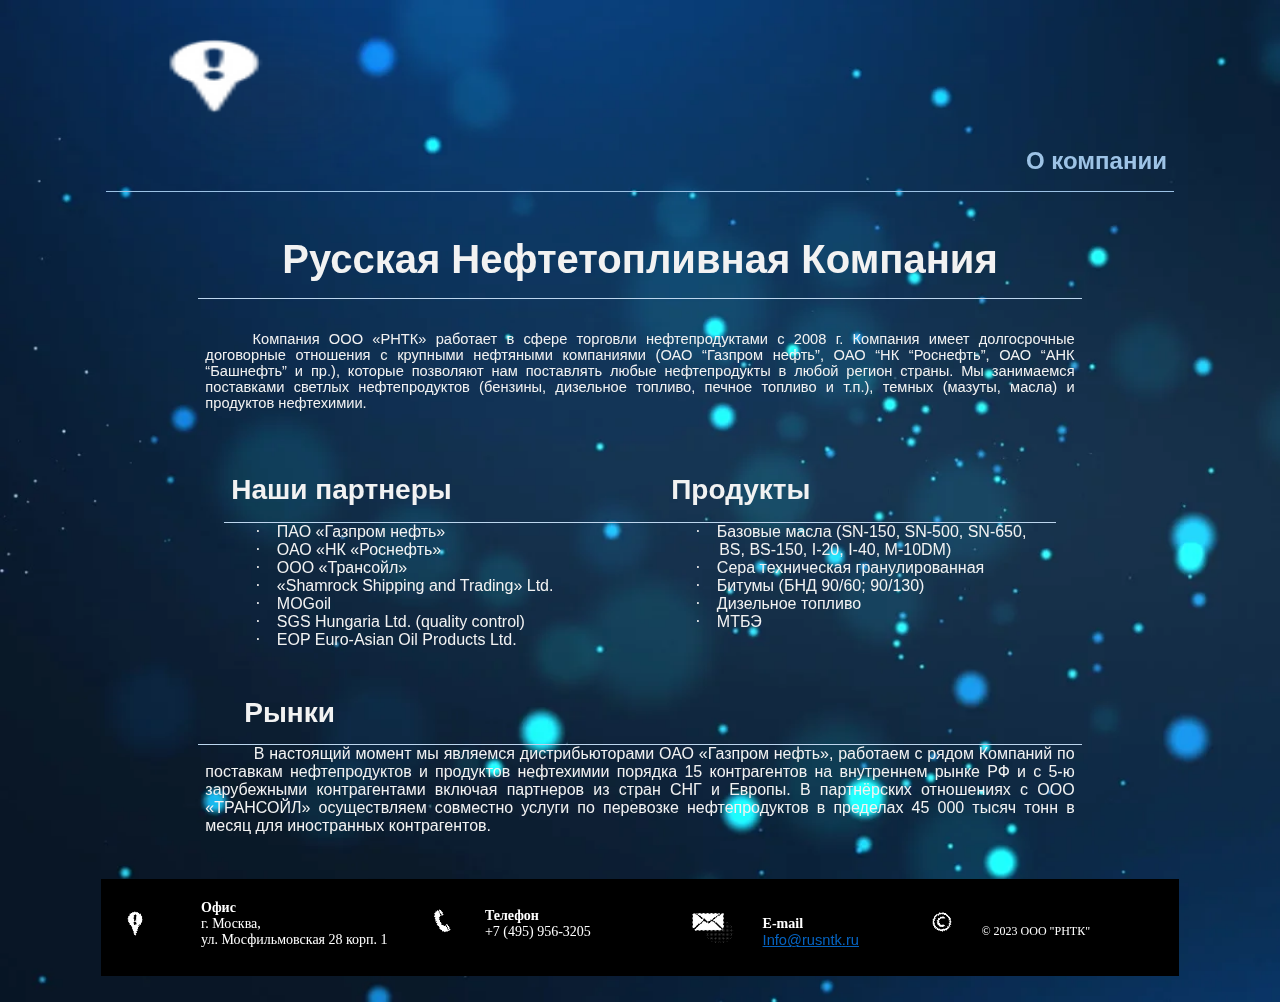
==== commit 2fcf47ae: "Update index2.htm" ====
--- a/index2.htm
+++ b/index2.htm
@@ -5,7 +5,7 @@
 xmlns="http://www.w3.org/TR/REC-html40">
 
 <head>
-<meta http-equiv=Content-Type content="text/html; charset=windows-1251">
+<meta http-equiv=Content-Type content="text/html; charset=UTF-8">
 <meta name=ProgId content=Word.Document>
 <meta name=Generator content="Microsoft Word 15">
 <meta name=Originator content="Microsoft Word 15">
@@ -20,7 +20,7 @@
 .shape {behavior:url(#default#VML);}
 </style>
 <![endif]-->
-<title>����</title>
+<title>РНТК</title>
 <!--[if gte mso 9]><xml>
  <o:DocumentProperties>
   <o:Author>Roman</o:Author>
@@ -709,7 +709,7 @@
 	{mso-style-priority:9;
 	mso-style-unhide:no;
 	mso-style-qformat:yes;
-	mso-style-link:"��������� 2 ����";
+	mso-style-link:"Заголовок 2 Знак";
 	mso-margin-top-alt:auto;
 	margin-right:0cm;
 	mso-margin-bottom-alt:auto;
@@ -759,12 +759,12 @@
 	mso-fareast-font-family:"Times New Roman";
 	mso-fareast-theme-font:minor-fareast;}
 span.2
-	{mso-style-name:"��������� 2 ����";
+	{mso-style-name:"Заголовок 2 Знак";
 	mso-style-noshow:yes;
 	mso-style-priority:9;
 	mso-style-unhide:no;
 	mso-style-locked:yes;
-	mso-style-link:"��������� 2";
+	mso-style-link:"Заголовок 2";
 	font-family:"Times New Roman",serif;
 	mso-ascii-font-family:"Times New Roman";
 	mso-hansi-font-family:"Times New Roman";
@@ -839,7 +839,7 @@
 <style>
  /* Style Definitions */
  table.MsoNormalTable
-	{mso-style-name:"������� �������";
+	{mso-style-name:"Обычная таблица";
 	mso-tstyle-rowband-size:0;
 	mso-tstyle-colband-size:0;
 	mso-style-noshow:yes;
@@ -852,7 +852,7 @@
 	font-size:10.0pt;
 	font-family:"Calibri",sans-serif;}
 table.MsoTableGrid
-	{mso-style-name:"����� �������";
+	{mso-style-name:"Сетка таблицы";
 	mso-tstyle-rowband-size:0;
 	mso-tstyle-colband-size:0;
 	mso-style-priority:39;
@@ -895,7 +895,7 @@
   <p class=MsoNormal style='margin-top:0cm;margin-right:0cm;margin-bottom:0cm;
   margin-left:-5.5pt;margin-bottom:.0001pt;line-height:normal'><span
   style='mso-no-proof:yes'><img width=341 height=183 id="_x0000_i1029"
-  src="�_��������5.files/image001.png"></span></p>
+  src="index2.files/image001.png"></span></p>
   </td>
   <td width=662 valign=bottom style='width:496.4pt;border:none;border-bottom:
   solid #9CC2E5 1.0pt;mso-border-bottom-themecolor:accent5;mso-border-bottom-themetint:
@@ -905,8 +905,8 @@
   text-align:right;line-height:normal'><b><span style='font-size:18.0pt;
   color:#9DC3E6;mso-themecolor:accent5;mso-themetint:153;mso-style-textfill-fill-color:
   #9DC3E6;mso-style-textfill-fill-themecolor:accent5;mso-style-textfill-fill-alpha:
-  100.0%;mso-style-textfill-fill-colortransforms:"lumm=60000 lumo=40000"'>�
-  ��������</span></b><span style='font-size:18.0pt;color:#9DC3E6;mso-themecolor:
+  100.0%;mso-style-textfill-fill-colortransforms:"lumm=60000 lumo=40000"'>О
+  компании</span></b><span style='font-size:18.0pt;color:#9DC3E6;mso-themecolor:
   accent5;mso-themetint:153;mso-style-textfill-fill-color:#9DC3E6;mso-style-textfill-fill-themecolor:
   accent5;mso-style-textfill-fill-alpha:100.0%;mso-style-textfill-fill-colortransforms:
   "lumm=60000 lumo=40000"'><o:p></o:p></span></p>
@@ -924,8 +924,8 @@
 
 <p class=MsoNormal align=center style='margin-bottom:0cm;margin-bottom:.0001pt;
 text-align:center;line-height:normal;vertical-align:baseline'><b><span
-style='font-size:30.0pt;font-family:"Arial",sans-serif;color:#F2F2F2'>������� <span
-class=SpellE>��������������</span> ��������</span></b></p>
+style='font-size:30.0pt;font-family:"Arial",sans-serif;color:#F2F2F2'>Русская <span
+class=SpellE>Нефтетопливная</span> Компания</span></b></p>
 
 <p class=MsoNormal align=center style='margin-bottom:0cm;margin-bottom:.0001pt;
 text-align:center;line-height:normal;vertical-align:baseline'><o:p>&nbsp;</o:p></p>
@@ -949,14 +949,14 @@
   style='font-family:"Arial",sans-serif;color:#F2F2F2'>&nbsp;</span></p>
   <p class=MsoNormal style='margin-bottom:0cm;margin-bottom:.0001pt;text-align:
   justify;text-indent:35.4pt;line-height:normal;vertical-align:baseline'><span
-  style='font-family:"Arial",sans-serif;color:#F2F2F2'>�������� ��� ����ʻ
-  �������� � ����� �������� ��������������� � 2008 �. �������� �����
-  ������������ ���������� ��������� � �������� ��������� ���������� (���
-  �������� ������, ��� ��� ����������, ��� ���� �<span class=SpellE>��������</span>�
-  � ��.), ������� ��������� ��� ���������� ����� ������������� � ����� ������
-  ������. �� ���������� ���������� ������� �������������� (�������, ���������
-  �������, ������ ������� � �.�.), ������ (������, �����) � ���������
-  ����������.</span></p>
+  style='font-family:"Arial",sans-serif;color:#F2F2F2'>Компания ООО «РНТК»
+  работает в сфере торговли нефтепродуктами с 2008 г. Компания имеет
+  долгосрочные договорные отношения с крупными нефтяными компаниями (ОАО
+  “Газпром нефть”, ОАО “НК “Роснефть”, ОАО “АНК “<span class=SpellE>Башнефть</span>”
+  и пр.), которые позволяют нам поставлять любые нефтепродукты в любой регион
+  страны. Мы занимаемся поставками светлых нефтепродуктов (бензины, дизельное
+  топливо, печное топливо и т.п.), темных (мазуты, масла) и продуктов
+  нефтехимии.</span></p>
   <p class=MsoNormal style='margin-bottom:0cm;margin-bottom:.0001pt;text-align:
   justify;text-indent:35.4pt;line-height:normal;vertical-align:baseline'><span
   style='font-family:"Arial",sans-serif;color:#F2F2F2'>&nbsp;</span></p>
@@ -983,7 +983,7 @@
   accent5;mso-border-bottom-themetint:102;padding:0cm 5.4pt 0cm 5.4pt'>
   <h2 style='margin:0cm;margin-bottom:.0001pt;vertical-align:baseline'><span
   style='font-size:21.0pt;font-family:"Arial",sans-serif;mso-fareast-font-family:
-  "Times New Roman";color:#F2F2F2'>���� ��������</span><span style='mso-fareast-font-family:
+  "Times New Roman";color:#F2F2F2'>Наши партнеры</span><span style='mso-fareast-font-family:
   "Times New Roman"'><o:p></o:p></span></h2>
   <p class=MsoNormal style='margin-bottom:0cm;margin-bottom:.0001pt;line-height:
   normal'><span style='color:#F2F2F2'>&nbsp;</span></p>
@@ -1002,7 +1002,7 @@
   accent5;mso-border-bottom-themetint:102;padding:0cm 5.4pt 0cm 5.4pt'>
   <h2 style='margin:0cm;margin-bottom:.0001pt;vertical-align:baseline'><span
   style='font-size:21.0pt;font-family:"Arial",sans-serif;mso-fareast-font-family:
-  "Times New Roman";color:#F2F2F2'>��������</span><span style='mso-fareast-font-family:
+  "Times New Roman";color:#F2F2F2'>Продукты</span><span style='mso-fareast-font-family:
   "Times New Roman"'><o:p></o:p></span></h2>
   <p class=MsoNormal style='margin-bottom:0cm;margin-bottom:.0001pt;line-height:
   normal'><span style='color:#F2F2F2'>&nbsp;</span></p>
@@ -1014,35 +1014,35 @@
   102;padding:0cm 5.4pt 0cm 5.4pt'>
   <p class=font7 style='margin-top:0cm;margin-right:0cm;margin-bottom:0cm;
   margin-left:36.0pt;margin-bottom:.0001pt;text-indent:-18.0pt;vertical-align:
-  baseline'><span style='font-family:Symbol;color:#F2F2F2'>�</span><span
+  baseline'><span style='font-family:Symbol;color:#F2F2F2'>·</span><span
   style='font-size:7.0pt;color:#F2F2F2'>&nbsp;&nbsp;&nbsp;&nbsp;&nbsp;&nbsp; </span><span
-  style='font-family:"Arial",sans-serif;color:#F2F2F2'>��� �������� ������</span></p>
+  style='font-family:"Arial",sans-serif;color:#F2F2F2'>ПАО «Газпром нефть»</span></p>
   <p class=font7 style='margin-top:0cm;margin-right:0cm;margin-bottom:0cm;
   margin-left:36.0pt;margin-bottom:.0001pt;text-indent:-18.0pt;vertical-align:
-  baseline'><span style='font-family:Symbol;color:#F2F2F2'>�</span><span
+  baseline'><span style='font-family:Symbol;color:#F2F2F2'>·</span><span
   style='font-size:7.0pt;color:#F2F2F2'>&nbsp;&nbsp;&nbsp;&nbsp;&nbsp;&nbsp; </span><span
-  style='font-family:"Arial",sans-serif;color:#F2F2F2'>��� ��� ����������</span></p>
+  style='font-family:"Arial",sans-serif;color:#F2F2F2'>ОАО «НК «Роснефть»</span></p>
   <p class=font7 style='margin-top:0cm;margin-right:0cm;margin-bottom:0cm;
   margin-left:36.0pt;margin-bottom:.0001pt;text-indent:-18.0pt;vertical-align:
-  baseline'><span style='font-family:Symbol;color:#F2F2F2'>�</span><span
+  baseline'><span style='font-family:Symbol;color:#F2F2F2'>·</span><span
   lang=EN-US style='font-size:7.0pt;color:#F2F2F2;mso-ansi-language:EN-US'>&nbsp;&nbsp;&nbsp;&nbsp;&nbsp;&nbsp;
-  </span><span style='font-family:"Arial",sans-serif;color:#F2F2F2'>���</span><span
+  </span><span style='font-family:"Arial",sans-serif;color:#F2F2F2'>ООО</span><span
   lang=EN-US style='font-family:"Arial",sans-serif;color:#F2F2F2;mso-ansi-language:
-  EN-US'> �</span><span class=SpellE><span style='font-family:"Arial",sans-serif;
-  color:#F2F2F2'>��������</span></span><span lang=EN-US style='font-family:
-  "Arial",sans-serif;color:#F2F2F2;mso-ansi-language:EN-US'>�</span><span
+  EN-US'> «</span><span class=SpellE><span style='font-family:"Arial",sans-serif;
+  color:#F2F2F2'>Трансойл</span></span><span lang=EN-US style='font-family:
+  "Arial",sans-serif;color:#F2F2F2;mso-ansi-language:EN-US'>»</span><span
   lang=EN-US style='mso-ansi-language:EN-US'><o:p></o:p></span></p>
   <p class=font7 style='margin-top:0cm;margin-right:0cm;margin-bottom:0cm;
   margin-left:36.0pt;margin-bottom:.0001pt;text-indent:-18.0pt;vertical-align:
   baseline'><span lang=EN-US style='font-family:Symbol;color:#F2F2F2;
-  mso-ansi-language:EN-US'>�</span><span lang=EN-US style='font-size:7.0pt;
+  mso-ansi-language:EN-US'>·</span><span lang=EN-US style='font-size:7.0pt;
   color:#F2F2F2;mso-ansi-language:EN-US'>&nbsp;&nbsp;&nbsp;&nbsp;&nbsp;&nbsp; </span><span
   lang=EN-US style='font-family:"Arial",sans-serif;color:#F2F2F2;mso-ansi-language:
-  EN-US'>�Shamrock Shipping and Trading� Ltd.</span><span lang=EN-US
+  EN-US'>«Shamrock Shipping and Trading» Ltd.</span><span lang=EN-US
   style='mso-ansi-language:EN-US'><o:p></o:p></span></p>
   <p class=font7 style='margin-top:0cm;margin-right:0cm;margin-bottom:0cm;
   margin-left:36.0pt;margin-bottom:.0001pt;text-indent:-18.0pt;vertical-align:
-  baseline'><span style='font-family:Symbol;color:#F2F2F2'>�</span><span
+  baseline'><span style='font-family:Symbol;color:#F2F2F2'>·</span><span
   lang=EN-US style='font-size:7.0pt;color:#F2F2F2;mso-ansi-language:EN-US'>&nbsp;&nbsp;&nbsp;&nbsp;&nbsp;&nbsp;
   </span><span class=SpellE><span lang=EN-US style='font-family:"Arial",sans-serif;
   color:#F2F2F2;mso-ansi-language:EN-US'>MOGoil</span></span><span lang=EN-US
@@ -1050,7 +1050,7 @@
   <p class=font7 style='margin-top:0cm;margin-right:0cm;margin-bottom:0cm;
   margin-left:36.0pt;margin-bottom:.0001pt;text-indent:-18.0pt;vertical-align:
   baseline'><span lang=EN-US style='font-family:Symbol;color:#F2F2F2;
-  mso-ansi-language:EN-US'>�</span><span lang=EN-US style='font-size:7.0pt;
+  mso-ansi-language:EN-US'>·</span><span lang=EN-US style='font-size:7.0pt;
   color:#F2F2F2;mso-ansi-language:EN-US'>&nbsp;&nbsp;&nbsp;&nbsp;&nbsp;&nbsp; </span><span
   lang=EN-US style='font-family:"Arial",sans-serif;color:#F2F2F2;mso-ansi-language:
   EN-US'>SGS <span class=SpellE>Hungaria</span> Ltd. (quality control)</span><span
@@ -1058,7 +1058,7 @@
   <p class=font7 style='margin-top:0cm;margin-right:0cm;margin-bottom:0cm;
   margin-left:36.0pt;margin-bottom:.0001pt;text-indent:-18.0pt;vertical-align:
   baseline'><span lang=EN-US style='font-family:Symbol;color:#F2F2F2;
-  mso-ansi-language:EN-US'>�</span><span lang=EN-US style='font-size:7.0pt;
+  mso-ansi-language:EN-US'>·</span><span lang=EN-US style='font-size:7.0pt;
   color:#F2F2F2;mso-ansi-language:EN-US'>&nbsp;&nbsp;&nbsp;&nbsp;&nbsp;&nbsp; </span><span
   lang=EN-US style='font-family:"Arial",sans-serif;color:#F2F2F2;mso-ansi-language:
   EN-US'>EOP Euro-Asian Oil Products Ltd.</span><span lang=EN-US
@@ -1081,36 +1081,36 @@
   <p class=font7 style='margin-top:0cm;margin-right:0cm;margin-bottom:0cm;
   margin-left:36.0pt;margin-bottom:.0001pt;text-indent:-18.0pt;vertical-align:
   baseline'><span lang=EN-US style='font-family:Symbol;color:#F2F2F2;
-  mso-ansi-language:EN-US'>�</span><span lang=EN-US style='font-size:7.0pt;
+  mso-ansi-language:EN-US'>·</span><span lang=EN-US style='font-size:7.0pt;
   color:#F2F2F2;mso-ansi-language:EN-US'>&nbsp;&nbsp;&nbsp;&nbsp;&nbsp;&nbsp; </span><span
-  style='font-family:"Arial",sans-serif;color:#F2F2F2'>�������</span><span
+  style='font-family:"Arial",sans-serif;color:#F2F2F2'>Базовые</span><span
   style='font-family:"Arial",sans-serif;color:#F2F2F2;mso-ansi-language:EN-US'>
-  </span><span style='font-family:"Arial",sans-serif;color:#F2F2F2'>�����</span><span
+  </span><span style='font-family:"Arial",sans-serif;color:#F2F2F2'>масла</span><span
   lang=EN-US style='font-family:"Arial",sans-serif;color:#F2F2F2;mso-ansi-language:
   EN-US'> (SN-150, SN-500, SN-650, BS, BS-150, I-20, I-40, M-10DM)</span><span
   lang=EN-US style='mso-ansi-language:EN-US'><o:p></o:p></span></p>
   <p class=font7 style='margin-top:0cm;margin-right:0cm;margin-bottom:0cm;
   margin-left:36.0pt;margin-bottom:.0001pt;text-indent:-18.0pt;vertical-align:
-  baseline'><span style='font-family:Symbol;color:#F2F2F2'>�</span><span
+  baseline'><span style='font-family:Symbol;color:#F2F2F2'>·</span><span
   style='font-size:7.0pt;color:#F2F2F2'>&nbsp;&nbsp;&nbsp;&nbsp;&nbsp;&nbsp; </span><span
-  style='font-family:"Arial",sans-serif;color:#F2F2F2'>���� �����������
-  ���������������</span></p>
+  style='font-family:"Arial",sans-serif;color:#F2F2F2'>Сера техническая
+  гранулированная</span></p>
   <p class=font7 style='margin-top:0cm;margin-right:0cm;margin-bottom:0cm;
   margin-left:36.0pt;margin-bottom:.0001pt;text-indent:-18.0pt;vertical-align:
-  baseline'><span style='font-family:Symbol;color:#F2F2F2'>�</span><span
+  baseline'><span style='font-family:Symbol;color:#F2F2F2'>·</span><span
   style='font-size:7.0pt;color:#F2F2F2'>&nbsp;&nbsp;&nbsp;&nbsp;&nbsp;&nbsp; </span><span
-  style='font-family:"Arial",sans-serif;color:#F2F2F2'>������ (��� 90/60;
+  style='font-family:"Arial",sans-serif;color:#F2F2F2'>Битумы (БНД 90/60;
   90/130)</span></p>
   <p class=font7 style='margin-top:0cm;margin-right:0cm;margin-bottom:0cm;
   margin-left:36.0pt;margin-bottom:.0001pt;text-indent:-18.0pt;vertical-align:
-  baseline'><span style='font-family:Symbol;color:#F2F2F2'>�</span><span
+  baseline'><span style='font-family:Symbol;color:#F2F2F2'>·</span><span
   style='font-size:7.0pt;color:#F2F2F2'>&nbsp;&nbsp;&nbsp;&nbsp;&nbsp;&nbsp; </span><span
-  style='font-family:"Arial",sans-serif;color:#F2F2F2'>��������� �������</span></p>
+  style='font-family:"Arial",sans-serif;color:#F2F2F2'>Дизельное топливо</span></p>
   <p class=font7 style='margin-top:0cm;margin-right:0cm;margin-bottom:0cm;
   margin-left:36.0pt;margin-bottom:.0001pt;text-indent:-18.0pt;vertical-align:
-  baseline'><span style='font-family:Symbol;color:#F2F2F2'>�</span><span
+  baseline'><span style='font-family:Symbol;color:#F2F2F2'>·</span><span
   style='font-size:7.0pt;color:#F2F2F2'>&nbsp;&nbsp;&nbsp;&nbsp;&nbsp;&nbsp; </span><span
-  style='font-family:"Arial",sans-serif;color:#F2F2F2'>����</span></p>
+  style='font-family:"Arial",sans-serif;color:#F2F2F2'>МТБЭ</span></p>
   <p class=MsoNormal style='margin-bottom:0cm;margin-bottom:.0001pt;line-height:
   normal'><span lang=EN-US style='color:#F2F2F2;mso-ansi-language:EN-US'>&nbsp;</span></p>
   </td>
@@ -1141,9 +1141,9 @@
   "Times New Roman";color:#F2F2F2'>&nbsp;</span><span lang=EN-US
   style='font-size:21.0pt;font-family:"Arial",sans-serif;mso-fareast-font-family:
   "Times New Roman";color:#F2F2F2;mso-ansi-language:EN-US'><span
-  style='mso-spacerun:yes'>�� </span></span><span style='font-size:21.0pt;
+  style='mso-spacerun:yes'>   </span></span><span style='font-size:21.0pt;
   font-family:"Arial",sans-serif;mso-fareast-font-family:"Times New Roman";
-  color:#F2F2F2'>&nbsp;�����</span><span style='mso-fareast-font-family:"Times New Roman"'><o:p></o:p></span></h2>
+  color:#F2F2F2'>&nbsp;Рынки</span><span style='mso-fareast-font-family:"Times New Roman"'><o:p></o:p></span></h2>
   <h2 style='margin:0cm;margin-bottom:.0001pt;vertical-align:baseline'><span
   style='font-size:10.0pt;font-family:"Arial",sans-serif;mso-fareast-font-family:
   "Times New Roman";color:#F2F2F2'>&nbsp;</span><span style='mso-fareast-font-family:
@@ -1156,13 +1156,13 @@
   102;padding:0cm 5.4pt 0cm 5.4pt'>
   <p class=font7 style='margin:0cm;margin-bottom:.0001pt;text-align:justify;
   vertical-align:baseline'><span style='font-family:"Arial",sans-serif;
-  color:#F2F2F2'><span style='mso-spacerun:yes'>��������� </span>� ��������� ������
-  �� �������� ��������������� ��� �������� ������, �������� � ����� �������� ��
-  ��������� �������������� � ��������� ���������� ������� 15 ������������ ��
-  ���������� ����� �� � � 5-� ����������� ������������� ������� ��������� ��
-  ����� ��� � ������. � ����������� ���������� � ��� ��������˻ ������������
-  ��������� ������ �� ��������� �������������� � �������� 45 000 ����� ���� �
-  ����� ��� ����������� ������������.</span></p>
+  color:#F2F2F2'><span style='mso-spacerun:yes'>          </span>В настоящий момент
+  мы являемся дистрибьюторами ОАО «Газпром нефть», работаем с рядом Компаний по
+  поставкам нефтепродуктов и продуктов нефтехимии порядка 15 контрагентов на
+  внутреннем рынке РФ и с 5-ю зарубежными контрагентами включая партнеров из
+  стран СНГ и Европы. В партнёрских отношениях с ООО «ТРАНСОЙЛ» осуществляем
+  совместно услуги по перевозке нефтепродуктов в пределах 45 000 тысяч тонн в
+  месяц для иностранных контрагентов.</span></p>
   <p class=font7 style='margin:0cm;margin-bottom:.0001pt;text-align:justify;
   vertical-align:baseline'><span style='font-family:"Arial",sans-serif;
   color:#F2F2F2'>&nbsp;</span></p>
@@ -1204,7 +1204,7 @@
    </v:formulas>
    <v:path o:extrusionok="f" gradientshapeok="t" o:connecttype="rect"/>
    <o:lock v:ext="edit" aspectratio="t"/>
-  </v:shapetype><v:shape id="�������_x0020_6" o:spid="_x0000_i1028" type="#_x0000_t75"
+  </v:shapetype><v:shape id="Рисунок_x0020_6" o:spid="_x0000_i1028" type="#_x0000_t75"
    style='width:43pt;height:46pt;visibility:visible' o:gfxdata="UEsDBBQABgAIAAAAIQCxgme2CgEAABMCAAATAAAAW0NvbnRlbnRfVHlwZXNdLnhtbJSRwU7DMAyG
 70i8Q5QralN2QAit3YGOIyA0HiBK3DaicaI4lO3tSbpNgokh7Rjb3+8vyXK1tSObIJBxWPPbsuIM
 UDltsK/5++apuOeMokQtR4dQ8x0QXzXXV8vNzgOxRCPVfIjRPwhBagArqXQeMHU6F6yM6Rh64aX6
@@ -1269,7 +1269,7 @@
 ">
    <v:imagedata src="index2.files/image001.png" o:title=""/>
   </v:shape><![endif]--><![if !vml]><img width=57 height=61
-  src="index2.files/image002.gif" v:shapes="�������_x0020_6"><![endif]></span><span
+  src="index2.files/image002.gif" v:shapes="Рисунок_x0020_6"><![endif]></span><span
   style='color:white;mso-themecolor:background1'><o:p></o:p></span></p>
   </td>
   <td width=227 style='width:170.55pt;border:solid windowtext 1.0pt;border-left:
@@ -1277,14 +1277,14 @@
   padding:14.2pt 0cm 0cm 0cm'>
   <p class=font8 style='margin:0cm;margin-bottom:.0001pt;vertical-align:baseline'><span
   class=color15><b><span style='font-size:10.5pt;font-family:"Open Sans";
-  color:white;mso-themecolor:background1'>����</span></b></span><span
+  color:white;mso-themecolor:background1'>Офис</span></b></span><span
   style='color:white;mso-themecolor:background1'><o:p></o:p></span></p>
   <p class=font8 style='margin:0cm;margin-bottom:.0001pt;vertical-align:baseline'><span
   style='font-size:10.5pt;font-family:"Open Sans";color:white;mso-themecolor:
-  background1'>�. ������,</span><span style='color:white;mso-themecolor:background1'><o:p></o:p></span></p>
+  background1'>г. Москва,</span><span style='color:white;mso-themecolor:background1'><o:p></o:p></span></p>
   <p class=font8 style='margin:0cm;margin-bottom:.0001pt;vertical-align:baseline'><span
   style='font-size:10.5pt;font-family:"Open Sans";color:white;mso-themecolor:
-  background1'>��. �������������� 28 ����. 1</span><span style='color:white;
+  background1'>ул. Мосфильмовская 28 корп. 1</span><span style='color:white;
   mso-themecolor:background1'><o:p></o:p></span></p>
   <p class=MsoNormal><span style='color:white;mso-themecolor:background1'><o:p>&nbsp;</o:p></span></p>
   </td>
@@ -1293,7 +1293,7 @@
   padding:14.2pt 0cm 0cm 0cm'>
   <p class=MsoNormal style='margin-right:1.1pt'><span style='color:white;
   mso-themecolor:background1;mso-no-proof:yes'><!--[if gte vml 1]><v:shape
-   id="�������_x0020_7" o:spid="_x0000_i1027" type="#_x0000_t75" style='width:41pt;
+   id="Рисунок_x0020_7" o:spid="_x0000_i1027" type="#_x0000_t75" style='width:41pt;
    height:44pt;visibility:visible' o:gfxdata="UEsDBBQABgAIAAAAIQCxgme2CgEAABMCAAATAAAAW0NvbnRlbnRfVHlwZXNdLnhtbJSRwU7DMAyG
 70i8Q5QralN2QAit3YGOIyA0HiBK3DaicaI4lO3tSbpNgokh7Rjb3+8vyXK1tSObIJBxWPPbsuIM
 UDltsK/5++apuOeMokQtR4dQ8x0QXzXXV8vNzgOxRCPVfIjRPwhBagArqXQeMHU6F6yM6Rh64aX6
@@ -1355,7 +1355,7 @@
 ">
    <v:imagedata src="index2.files/image003.png" o:title=""/>
   </v:shape><![endif]--><![if !vml]><img width=55 height=59
-  src="index2.files/image004.gif" v:shapes="�������_x0020_7"><![endif]></span><span
+  src="index2.files/image004.gif" v:shapes="Рисунок_x0020_7"><![endif]></span><span
   style='color:white;mso-themecolor:background1'><o:p></o:p></span></p>
   </td>
   <td width=202 style='width:151.3pt;border:solid windowtext 1.0pt;border-left:
@@ -1363,7 +1363,7 @@
   padding:14.2pt 0cm 0cm 0cm'>
   <p class=font8 style='margin:0cm;margin-bottom:.0001pt;vertical-align:baseline'><b><span
   style='font-size:10.5pt;font-family:"Open Sans";color:white;mso-themecolor:
-  background1'>�������</span></b><span style='color:white;mso-themecolor:background1'><o:p></o:p></span></p>
+  background1'>Телефон</span></b><span style='color:white;mso-themecolor:background1'><o:p></o:p></span></p>
   <p class=font8 style='margin:0cm;margin-bottom:.0001pt;vertical-align:baseline'><span
   style='font-size:10.5pt;font-family:"Open Sans";color:white;mso-themecolor:
   background1'>+7 (495) 956-3205</span><span style='color:white;mso-themecolor:
@@ -1374,7 +1374,7 @@
   none;mso-border-left-alt:solid windowtext .5pt;mso-border-alt:solid windowtext .5pt;
   padding:14.2pt 0cm 0cm 0cm'>
   <p class=MsoNormal><span style='color:white;mso-themecolor:background1;
-  mso-no-proof:yes'><!--[if gte vml 1]><v:shape id="�������_x0020_8" o:spid="_x0000_i1026"
+  mso-no-proof:yes'><!--[if gte vml 1]><v:shape id="Рисунок_x0020_8" o:spid="_x0000_i1026"
    type="#_x0000_t75" style='width:56pt;height:49pt;visibility:visible'
    o:gfxdata="UEsDBBQABgAIAAAAIQCxgme2CgEAABMCAAATAAAAW0NvbnRlbnRfVHlwZXNdLnhtbJSRwU7DMAyG
 70i8Q5QralN2QAit3YGOIyA0HiBK3DaicaI4lO3tSbpNgokh7Rjb3+8vyXK1tSObIJBxWPPbsuIM
@@ -1442,7 +1442,7 @@
 ">
    <v:imagedata src="index2.files/image005.png" o:title=""/>
   </v:shape><![endif]--><![if !vml]><img width=75 height=65
-  src="index2.files/image006.gif" v:shapes="�������_x0020_8"><![endif]></span><span
+  src="index2.files/image006.gif" v:shapes="Рисунок_x0020_8"><![endif]></span><span
   style='color:white;mso-themecolor:background1'><o:p></o:p></span></p>
   </td>
   <td width=172 style='width:128.65pt;border:solid windowtext 1.0pt;border-left:
@@ -1463,18 +1463,18 @@
   padding:14.2pt 0cm 0cm 0cm'>
   <p class=MsoNormal style='margin-left:1.1pt;text-indent:-7.05pt'><span
   style='color:white;mso-themecolor:background1;mso-no-proof:yes'><!--[if gte vml 1]><v:shape
-   id="�������_x0020_9" o:spid="_x0000_i1025" type="#_x0000_t75" style='width:42pt;
+   id="Рисунок_x0020_9" o:spid="_x0000_i1025" type="#_x0000_t75" style='width:42pt;
    height:42.5pt;visibility:visible;mso-wrap-style:square'>
    <v:imagedata src="index2.files/image007.png" o:title=""/>
   </v:shape><![endif]--><![if !vml]><img border=0 width=56 height=57
-  src="index2.files/image008.gif" v:shapes="�������_x0020_9"><![endif]></span><span
+  src="index2.files/image008.gif" v:shapes="Рисунок_x0020_9"><![endif]></span><span
   style='color:white;mso-themecolor:background1'><o:p></o:p></span></p>
   </td>
   <td width=204 style='width:152.75pt;border:solid windowtext 1.0pt;border-left:
   none;mso-border-left-alt:solid windowtext .5pt;mso-border-alt:solid windowtext .5pt;
   padding:14.2pt 0cm 0cm 0cm'>
   <p class=MsoNormal><span style='font-size:9.0pt;line-height:105%;font-family:
-  "Open Sans";color:white;mso-themecolor:background1'>� 2023 ��� &quot;����&quot;<o:p></o:p></span></p>
+  "Open Sans";color:white;mso-themecolor:background1'>© 2023 ООО &quot;РНТК&quot;<o:p></o:p></span></p>
   </td>
  </tr>
 </table>
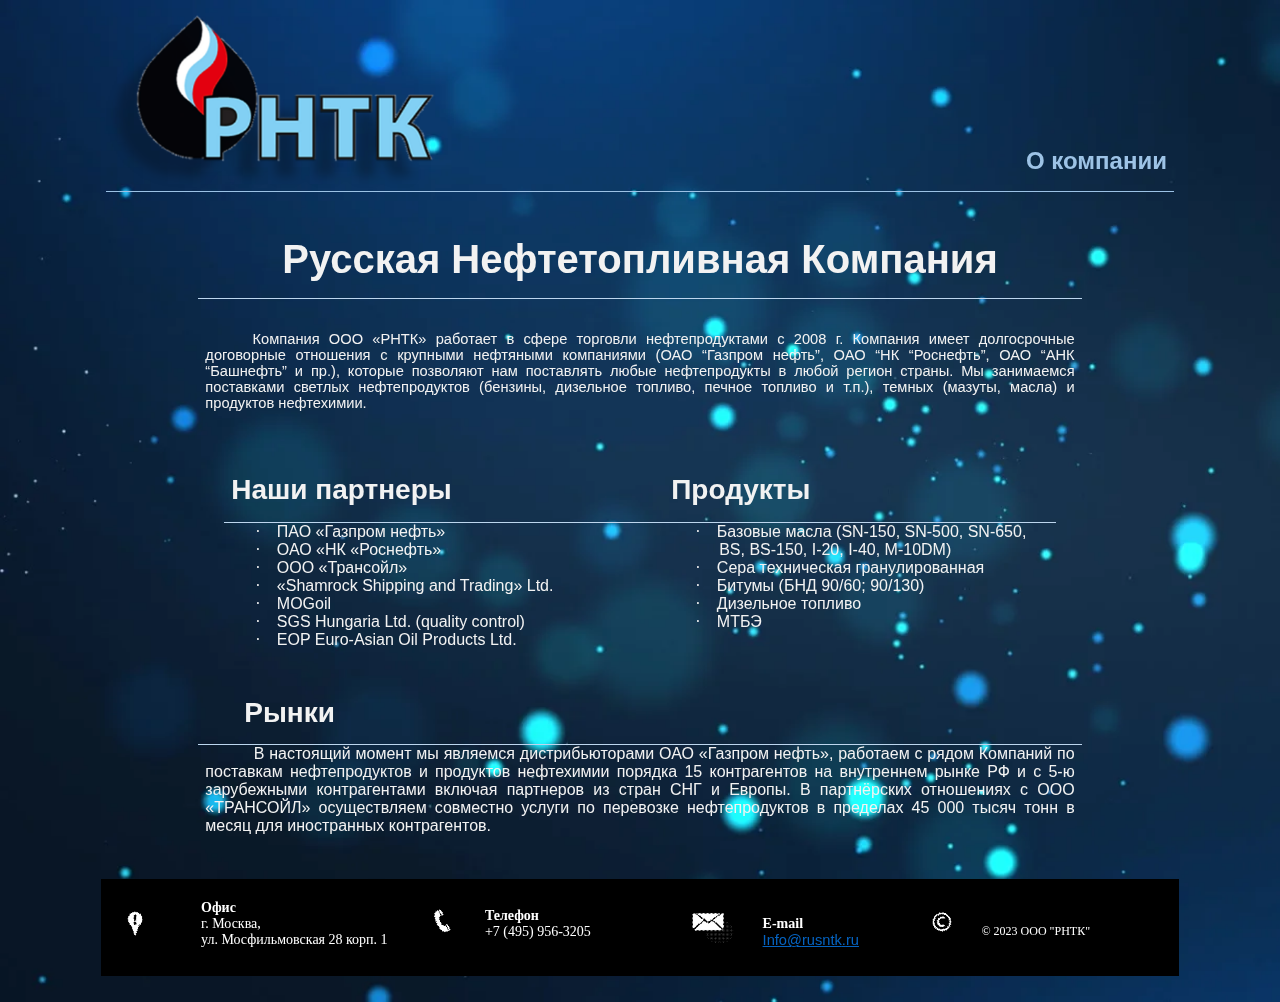
==== commit de35591c: "Update index2.htm" ====
--- a/index2.htm
+++ b/index2.htm
@@ -895,7 +895,7 @@
   <p class=MsoNormal style='margin-top:0cm;margin-right:0cm;margin-bottom:0cm;
   margin-left:-5.5pt;margin-bottom:.0001pt;line-height:normal'><span
   style='mso-no-proof:yes'><img width=341 height=183 id="_x0000_i1029"
-  src="index2.files/image001.png"></span></p>
+  src="index2.files/logo.png"></span></p>
   </td>
   <td width=662 valign=bottom style='width:496.4pt;border:none;border-bottom:
   solid #9CC2E5 1.0pt;mso-border-bottom-themecolor:accent5;mso-border-bottom-themetint:
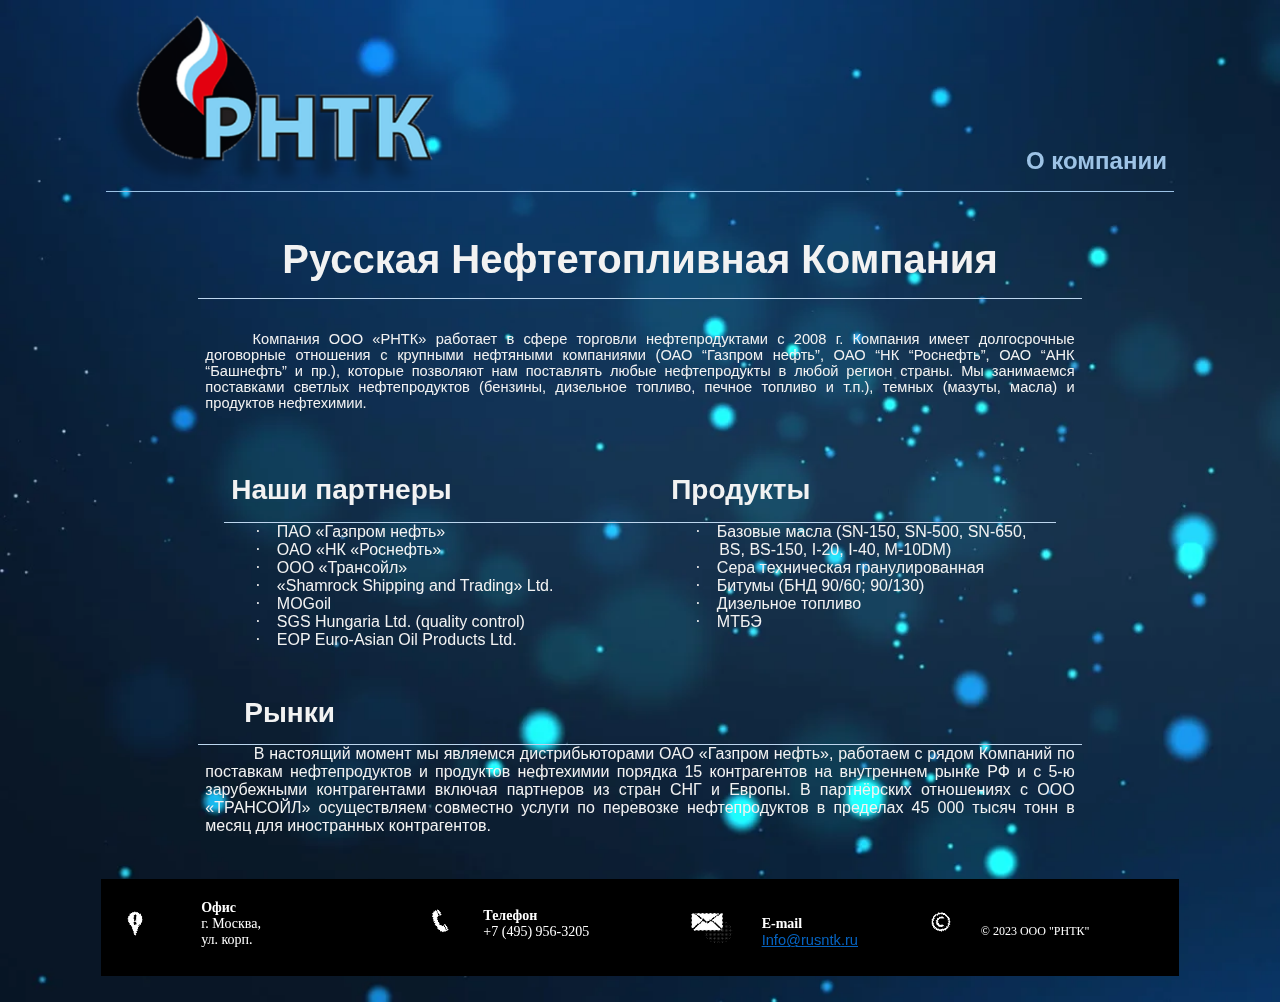
==== commit d700a8e7: "Update index2.htm" ====
--- a/index2.htm
+++ b/index2.htm
@@ -1284,7 +1284,7 @@
   background1'>г. Москва,</span><span style='color:white;mso-themecolor:background1'><o:p></o:p></span></p>
   <p class=font8 style='margin:0cm;margin-bottom:.0001pt;vertical-align:baseline'><span
   style='font-size:10.5pt;font-family:"Open Sans";color:white;mso-themecolor:
-  background1'>ул. Мосфильмовская 28 корп. 1</span><span style='color:white;
+  background1'>ул. корп. </span><span style='color:white;
   mso-themecolor:background1'><o:p></o:p></span></p>
   <p class=MsoNormal><span style='color:white;mso-themecolor:background1'><o:p>&nbsp;</o:p></span></p>
   </td>
